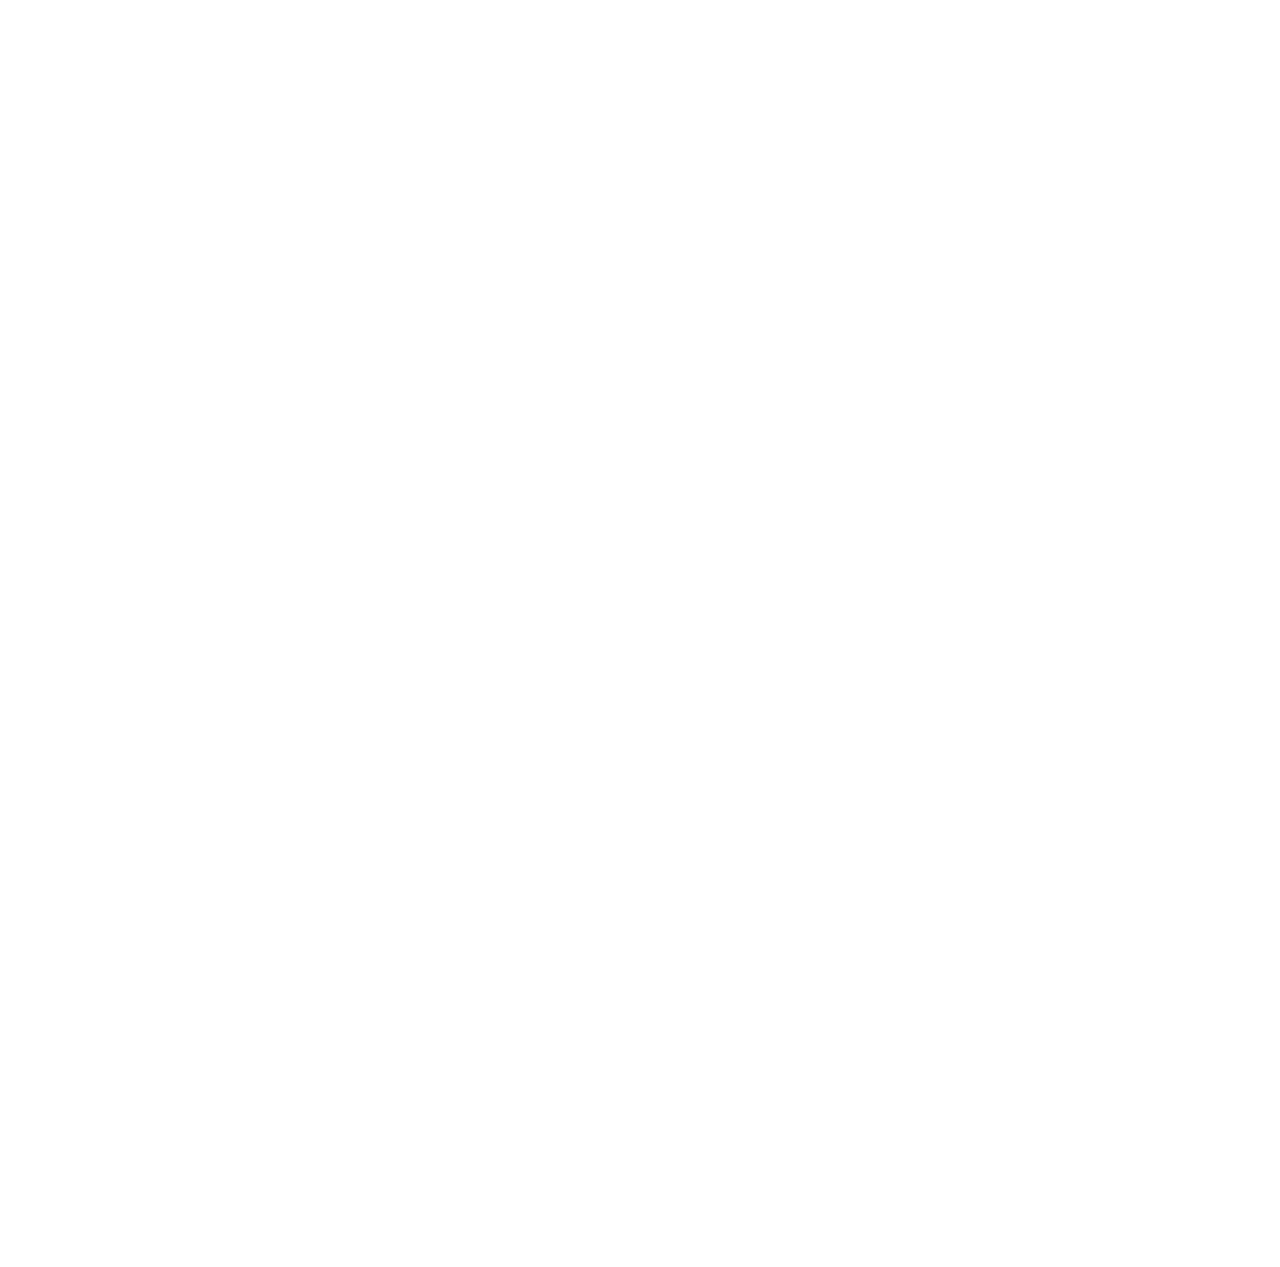
==== public/index_en.html @ cd5b4ffc "color change" ====
<!DOCTYPE html>
<!--[if lt IE 7]>      <html class="no-js lt-ie9 lt-ie8 lt-ie7"> <![endif]-->
<!--[if IE 7]>         <html class="no-js lt-ie9 lt-ie8"> <![endif]-->
<!--[if IE 8]>         <html class="no-js lt-ie9"> <![endif]-->
<!--[if gt IE 8]><!--> <html class="no-js"> <!--<![endif]-->
	<head>
	<meta charset="utf-8">
	<meta http-equiv="X-UA-Compatible" content="IE=edge">
	<title>Subtitler&mdash;SDM Group03</title>
	<meta name="viewport" content="width=device-width, initial-scale=1">
	<meta name="description" content="Free HTML5 Template by FREEHTML5.CO" />
	<meta name="keywords" content="free html5, free template, free bootstrap, html5, css3, mobile first, responsive" />
	<meta name="author" content="FREEHTML5.CO" />
       
<!--        
	//////////////////////////////////////////////////////

	FREE HTML5 TEMPLATE 
	DESIGNED & DEVELOPED by FREEHTML5.CO
	
	Website: 		http://freehtml5.co/
	Email: 			info@freehtml5.co
	Twitter: 		http://twitter.com/fh5co
	Facebook: 	https://www.facebook.com/fh5co

	//////////////////////////////////////////////////////
-->
  	<!-- Place favicon.ico and apple-touch-icon.png in the root directory -->
  	<link rel="shortcut icon" href="favicon.ico">

  	<!-- Google Webfont -->
	<link href='https://fonts.googleapis.com/css?family=Lato:300,400,700' rel='stylesheet' type='text/css'>
	<!-- Themify Icons -->
	<link rel="stylesheet" href="css/themify-icons.css">
	<!-- Bootstrap -->
	<link rel="stylesheet" href="css/bootstrap.css">
	<!-- Owl Carousel -->
	<link rel="stylesheet" href="css/owl.carousel.min.css">
	<link rel="stylesheet" href="css/owl.theme.default.min.css">
	<!-- Magnific Popup -->
	<link rel="stylesheet" href="css/magnific-popup.css">
	<!-- Superfish -->
	<link rel="stylesheet" href="css/superfish.css">
	<!-- Easy Responsive Tabs -->
	<link rel="stylesheet" href="css/easy-responsive-tabs.css">
	<!-- Animate.css -->
	<link rel="stylesheet" href="css/animate.css">
	<!-- Theme Style -->
	<link rel="stylesheet" href="css/style.css">
    <!-- 以下63 64不知道是否真的有用 -->
	<link rel="stylesheet" href="//code.jquery.com/ui/1.12.0/themes/base/jquery-ui.css">
    <link rel="stylesheet" href="/resources/demos/style.css">
	<!-- Modernizr JS -->
	<script src="js/modernizr-2.6.2.min.js"></script>
    
    <!--<script src="myJs.js"></script>-->
    
	<!-- FOR IE9 below -->
	<!--[if lt IE 9]>
	<script src="js/respond.min.js"></script>
	<![endif]-->

	</head>
	<body>
		<!--
		<div id="fh5co-hero" style="background-image: url(images/slide_2.jpg);">
			<div class="overlay"></div>
			<a href="#fh5co-main" class="smoothscroll fh5co-arrow to-animate hero-animate-4"><i class="ti-angle-down"></i></a>
			<!-- End fh5co-arrow -->
        <!--
			<div class="container">
				<div class="col-md-8 col-md-offset-2">
					<div class="fh5co-hero-wrap">
						<div class="fh5co-hero-intro">
							<h1 class="to-animate hero-animate-1">Subtitle everything</h1>
							<h2 class="to-animate hero-animate-2">Caption for Live, Capture your life!<a href="http://freehtml5.co" target="_blank"></a></h2>
						</div>
					</div>
				</div>
			</div>		
		</div>
        -->
		<div id="fh5co-main">
	
			<div class="container">
				
                 
				<div class="fh5co-spacer fh5co-spacer-md"></div>
                <!-- 只為了預留空間 -->
				<!-- End Spacer -->
    			
           
			</div>
			<!-- END container -->
				
			<div class="fh5co-spacer fh5co-spacer-md"></div>

			<!-- Responsive Tabs -->
			<div class="container">
			
				<!-- 
				///////////////////////////////////
				Responsive Tabs
				///////////////////////////////////
				-->


				<div class="row">
					<div class="col-md-12 animate-box">
						
						<div class="fh5co-spacer fh5co-spacer-sm"></div>
                        
                        

						<div id="fh5co-tab-feature-center" class="fh5co-tab text-center">
							<ul class="resp-tabs-list hor_1">
                                <!--<li><i id="signupTAB" class="fh5co-tab-menu-icon ti-ruler-pencil"></i>註冊</li> -->
                                <li id="signinTAB"><i class="fh5co-tab-menu-icon ti-ruler-pencil"></i>Login</li>
								<li id="BasicSetting"><i class="fh5co-tab-menu-icon ti-ruler-pencil"></i>Meeting Settings</li>
								<li id="Remodify"><i  class="fh5co-tab-menu-icon ti-paint-bucket"></i>Modify Meeting Records</li>
                                <li id="downloadlink"><i  class="fh5co-tab-menu-icon glyphicon glyphicon-save"></i>Download Meeting Records<li>
							</ul>
							<div class="resp-tabs-container hor_1">
                                <div>
                                    <div class="row">
                                        <div class="col-md-12">
											<h1 class="h3">Login</h1>
										</div>
                                        <div class="col-md-6" >
											<p>Account:
                                                <input placeholder="E-mail Address" id="account" type="text" class="form-control input-lg">
                                            </p>
                                            <p>Password:
                                                <input placeholder="Password" id="password" type="password" class="form-control input-lg">
                                            </p>
                                            <p id="recheckPassword">Recheck Password:
                                                <input placeholder="Password" id="checkpassword" type="password" class="form-control input-lg">
                                            </p>
                                            <input type="button" id="login" class="btn btn-primary btn-lg " value="Login">
                                            <input type="button" id="setupNewAccount" class="btn btn-primary btn-lg " value="Sign up new account">
                                            <input type="button" onclick="multiLLL()" id="multiLinguoBTN_en" class="btn btn-primary btn-lg " value="正體中文" style="background-color:#4A4AFF">	
                                            <hr>
                                            <button onclick = "FBSignin()" class="btn btn-primary btn-lg " id="fbSigninBTN"style="background-color:#e7e7e7;color:black">Facebook Login</button>
                                            <button onclick = "GoogleSignin()" class="btn btn-primary btn-lg "id="gSigninBTN"style="background-color:#e7e7e7;color:black">Google Login</button>
                                            <div></div>
                                            <input type="button" id="confirmSetup" class="btn btn-primary btn-lg " value="Confirm">
                                            <hr>
										</div>
                                    </div>
                                </div>
								<div>
									<div class="row">
										<div class="col-md-12">
											<h1 class="h3" id="greet">Hello,</h1>
                                                <button onclick = "Signout()" class="btn btn-primary btn-lg " style="background-color:#f75000">Logout</button>
                                            <p id="mydate">Date:
                                            </p>
										</div>
										<div id="setting" class="col-md-6">
                                            <div>
                                                <p>Meeting Name: 
                                                    <input placeholder="Meeting Name" id="titleInput" type="text" class="form-control input-lg">
                                                </p>
                                            </div>
                                            <div>
                                                <p>Room Number: 
                                                    <input placeholder="Room Number" id="roomnumberInput" type="text" class="form-control input-lg">
                                                </p>
                                            </div>
                                            <div>
                                                <p>Meeting Goals: 
                                                    <input placeholder="Meeting Goals" id="meetinggoalInput" type="text" class="form-control input-lg">
                                                </p>
                                            </div>
                                            <div>
                                                <p>Please Select:
                                                <select id="lang" class="form-control input-lg" id="lang">
                                                    <option value="cmn-Hant-TW" selected>Chinese</option>
									                <option value="en-US">English</option>
                                                    <option value="ja">Japanese</option>
									            </select>
                                            </p>
                                            </div>
                                            <input type="button" id="confirmSetting" class="btn btn-primary btn-lg " value="Establish">
                                            
                                            
                                        </div>
                                        <div class="col-md-12" align="center">
                                            <button id="settingControl" class="btn-radius glyphicon glyphicon-chevron-up"></button>
                                            <hr>
                                        </div>
                                        <div id="record" class="col-md-6">
                                            <div>
                                                <p>Start Recording: 
                                                    <input placeholder="words told by you" id="inputText" type="text" class="form-control input-lg">
                                                    
                                                </p>
								                <button type="button" class="btn btn-info btn-sm" id="play">START</button>
                                                <button type="button" class="btn btn-outline btn-sm" id="stop">STOP</button>
                                                <label id="timelabel" class="btn">00:00:00.000</label>
                                                <!--
                                                <input type="button" id="readRecordProject" class="btn btn-primary btn-lg " value="存取會議記錄">
                                                -->
                                                
                                            </div>
										</div>
                                        <div id="recordchat" class="col-md-6">
                                                <div class="subtitle">
                                                    <label id="realtimeSubtitle"></label>
                                                </div>
                                                <div class="subtitlearea" id="textoutbound">
                                                    <h3 style="fontColor:black;" id="texttitle"> &nbsp;&nbsp;&nbsp;&nbsp;&nbsp;&nbsp;Meeting Note</h3>
                                                    <textarea id="textarea" readonly></textarea>
                                                </div>
                                                <div>
                                                    <textarea id="textarea2" readonly></textarea>
                                                </div>
                                            </div>
                                            <div class="col-md-3 ">
                                                <h3 id="keywordtitle"></h3>
                                                <label id="keyword"></label>
                                            </div>
                                        
                                        
									</div>
								</div>
								<div>
									<div class="row">
										<div class="col-md-12">
											<h2 class="h3">Modify Notes</h2>
										</div>
										<div class="col-md-6">
                                            <div>
                                                <button id="showSubtitle" class="btn btn-primary">Read File</button>
                                                <button id="saveSubtitle" class="btn btn-outline">Save File</button>
                                                <button id="plusTime" class="glyphicon glyphicon-plus btn-radius"></button>
                                                <button id="minusTime" class="glyphicon glyphicon-minus btn-radius"></button>
                                            </div>
                                                <p id="content"></p>
                                                <div id="div"></div>
										</div>
										<div class="col-md-6">
											
										</div>
									</div>
								</div>
                                <div id="downloadpage">
                                    File Name:<input id="downloadName" type="text" value="test.srt" style="border: none" readonly><br><br>
                                    <textarea id="downloadText" style="width:100%;height:300px" readonly></textarea><br>
                                </div>
							</div>
						</div>
					</div>

					<hr class="fh5co-spacer fh5co-spacer-sm">

					

					
					
					<!-- END Tabs -->
				</div>

				<!-- END .row -->

				<div class="fh5co-spacer fh5co-spacer-md"></div>
				

				

				<div class="fh5co-spacer fh5co-spacer-md"></div>

				

				
			<div class="fh5co-spacer fh5co-spacer-md"></div>

			



			</div>
			<!-- END container -->

		
		</div>
		<!-- END fhtco-main -->

        <!--
		<footer role="contentinfo" id="fh5co-footer">
			<a href="#" class="fh5co-arrow fh5co-gotop footer-box"><i class="ti-angle-up"></i></a>
			<div class="container">
				<div class="row">
					<div class="col-md-4 col-sm-6 footer-box">
						<h3 class="fh5co-footer-heading">Company</h3>
						<ul class="fh5co-footer-links">
							<li><a href="about.html">About</a></li>
							<li><a href="#">Services</a></li>
							<li><a href="index.html">Our Products</a></li>
							<li><a href="#">Our Culture</a></li>
							<li><a href="#">Team</a></li>
						</ul>

					</div>
					<div class="col-md-4 col-sm-6 footer-box">
						<h3 class="fh5co-footer-heading"></h3>
						<a href="index.html"><img src="images/logo2.png" alt="Cooba"></a>
					</div>
					<div class="col-md-4 col-sm-12 footer-box">
						<h3 class="fh5co-footer-heading">Get in touch</h3>
						<ul class="fh5co-social-icons">
							
							<li><a href="ab"><i class="ti-google"></i></a></li>
							<li><a href="#"><i class="ti-twitter-alt"></i></a></li>
							<li><a href="#"><i class="ti-facebook"></i></a></li>	
							<li><a href="#"><i class="ti-instagram"></i></a></li>
							<li><a href="#"><i class="ti-dribbble"></i></a></li>
						</ul>
					</div>
					<div class="col-md-12 footer-box text-center">
						<div class="fh5co-copyright">
						<p>&copy; 2016 COOBA All Rights Reserved. <br></p>
						</div>
					</div>
				</div>
				<!-- END row -->
        <!--
				<div class="fh5co-spacer fh5co-spacer-md"></div>
			</div>
		</footer>
        
			
		<!-- jQuery -->
		<script src="js/jquery-1.10.2.min.js"></script>
		<!-- jQuery Easing -->
		<script src="js/jquery.easing.1.3.js"></script>
		<!-- Bootstrap -->
		<script src="js/bootstrap.js"></script>
		<!-- Owl carousel -->
		<script src="js/owl.carousel.min.js"></script>
		<!-- Magnific Popup -->
		<script src="js/jquery.magnific-popup.min.js"></script>
		<!-- Superfish -->
		<script src="js/hoverIntent.js"></script>
		<script src="js/superfish.js"></script>
		<!-- Easy Responsive Tabs -->
		<script src="js/easyResponsiveTabs.js"></script>
		<!-- FastClick for Mobile/Tablets -->
		<script src="js/fastclick.js"></script>
		<!-- Parallax -->
		<script src="js/jquery.parallax-scroll.min.js"></script>
		<!-- Waypoints -->
		<script src="js/jquery.waypoints.min.js"></script>
		<!-- Main JS -->
		<script src="js/main.js"></script>
        <script src="live.js"></script>        
        <script src="https://www.gstatic.com/firebasejs/3.2.1/firebase.js"></script>
	</body>
</html>
---- public/css/themify-icons.css ----
@font-face {
	font-family: 'themify';
	src:url('../fonts/themify/themify.eot?-fvbane');
	src:url('../fonts/themify/themify.eot?#iefix-fvbane') format('embedded-opentype'),
		url('../fonts/themify/themify.woff?-fvbane') format('woff'),
		url('../fonts/themify/themify.ttf?-fvbane') format('truetype'),
		url('../fonts/themify/themify.svg?-fvbane#themify') format('svg');
	font-weight: normal;
	font-style: normal;
}

[class^="ti-"], [class*=" ti-"] {
	font-family: 'themify';
	speak: none;
	font-style: normal;
	font-weight: normal;
	font-variant: normal;
	text-transform: none;
	line-height: 1;

	/* Better Font Rendering =========== */
	-webkit-font-smoothing: antialiased;
	-moz-osx-font-smoothing: grayscale;
}

.ti-wand:before {
	content: "\e600";
}
.ti-volume:before {
	content: "\e601";
}
.ti-user:before {
	content: "\e602";
}
.ti-unlock:before {
	content: "\e603";
}
.ti-unlink:before {
	content: "\e604";
}
.ti-trash:before {
	content: "\e605";
}
.ti-thought:before {
	content: "\e606";
}
.ti-target:before {
	content: "\e607";
}
.ti-tag:before {
	content: "\e608";
}
.ti-tablet:before {
	content: "\e609";
}
.ti-star:before {
	content: "\e60a";
}
.ti-spray:before {
	content: "\e60b";
}
.ti-signal:before {
	content: "\e60c";
}
.ti-shopping-cart:before {
	content: "\e60d";
}
.ti-shopping-cart-full:before {
	content: "\e60e";
}
.ti-settings:before {
	content: "\e60f";
}
.ti-search:before {
	content: "\e610";
}
.ti-zoom-in:before {
	content: "\e611";
}
.ti-zoom-out:before {
	content: "\e612";
}
.ti-cut:before {
	content: "\e613";
}
.ti-ruler:before {
	content: "\e614";
}
.ti-ruler-pencil:before {
	content: "\e615";
}
.ti-ruler-alt:before {
	content: "\e616";
}
.ti-bookmark:before {
	content: "\e617";
}
.ti-bookmark-alt:before {
	content: "\e618";
}
.ti-reload:before {
	content: "\e619";
}
.ti-plus:before {
	content: "\e61a";
}
.ti-pin:before {
	content: "\e61b";
}
.ti-pencil:before {
	content: "\e61c";
}
.ti-pencil-alt:before {
	content: "\e61d";
}
.ti-paint-roller:before {
	content: "\e61e";
}
.ti-paint-bucket:before {
	content: "\e61f";
}
.ti-na:before {
	content: "\e620";
}
.ti-mobile:before {
	content: "\e621";
}
.ti-minus:before {
	content: "\e622";
}
.ti-medall:before {
	content: "\e623";
}
.ti-medall-alt:before {
	content: "\e624";
}
.ti-marker:before {
	content: "\e625";
}
.ti-marker-alt:before {
	content: "\e626";
}
.ti-arrow-up:before {
	content: "\e627";
}
.ti-arrow-right:before {
	content: "\e628";
}
.ti-arrow-left:before {
	content: "\e629";
}
.ti-arrow-down:before {
	content: "\e62a";
}
.ti-lock:before {
	content: "\e62b";
}
.ti-location-arrow:before {
	content: "\e62c";
}
.ti-link:before {
	content: "\e62d";
}
.ti-layout:before {
	content: "\e62e";
}
.ti-layers:before {
	content: "\e62f";
}
.ti-layers-alt:before {
	content: "\e630";
}
.ti-key:before {
	content: "\e631";
}
.ti-import:before {
	content: "\e632";
}
.ti-image:before {
	content: "\e633";
}
.ti-heart:before {
	content: "\e634";
}
.ti-heart-broken:before {
	content: "\e635";
}
.ti-hand-stop:before {
	content: "\e636";
}
.ti-hand-open:before {
	content: "\e637";
}
.ti-hand-drag:before {
	content: "\e638";
}
.ti-folder:before {
	content: "\e639";
}
.ti-flag:before {
	content: "\e63a";
}
.ti-flag-alt:before {
	content: "\e63b";
}
.ti-flag-alt-2:before {
	content: "\e63c";
}
.ti-eye:before {
	content: "\e63d";
}
.ti-export:before {
	content: "\e63e";
}
.ti-exchange-vertical:before {
	content: "\e63f";
}
.ti-desktop:before {
	content: "\e640";
}
.ti-cup:before {
	content: "\e641";
}
.ti-crown:before {
	content: "\e642";
}
.ti-comments:before {
	content: "\e643";
}
.ti-comment:before {
	content: "\e644";
}
.ti-comment-alt:before {
	content: "\e645";
}
.ti-close:before {
	content: "\e646";
}
.ti-clip:before {
	content: "\e647";
}
.ti-angle-up:before {
	content: "\e648";
}
.ti-angle-right:before {
	content: "\e649";
}
.ti-angle-left:before {
	content: "\e64a";
}
.ti-angle-down:before {
	content: "\e64b";
}
.ti-check:before {
	content: "\e64c";
}
.ti-check-box:before {
	content: "\e64d";
}
.ti-camera:before {
	content: "\e64e";
}
.ti-announcement:before {
	content: "\e64f";
}
.ti-brush:before {
	content: "\e650";
}
.ti-briefcase:before {
	content: "\e651";
}
.ti-bolt:before {
	content: "\e652";
}
.ti-bolt-alt:before {
	content: "\e653";
}
.ti-blackboard:before {
	content: "\e654";
}
.ti-bag:before {
	content: "\e655";
}
.ti-move:before {
	content: "\e656";
}
.ti-arrows-vertical:before {
	content: "\e657";
}
.ti-arrows-horizontal:before {
	content: "\e658";
}
.ti-fullscreen:before {
	content: "\e659";
}
.ti-arrow-top-right:before {
	content: "\e65a";
}
.ti-arrow-top-left:before {
	content: "\e65b";
}
.ti-arrow-circle-up:before {
	content: "\e65c";
}
.ti-arrow-circle-right:before {
	content: "\e65d";
}
.ti-arrow-circle-left:before {
	content: "\e65e";
}
.ti-arrow-circle-down:before {
	content: "\e65f";
}
.ti-angle-double-up:before {
	content: "\e660";
}
.ti-angle-double-right:before {
	content: "\e661";
}
.ti-angle-double-left:before {
	content: "\e662";
}
.ti-angle-double-down:before {
	content: "\e663";
}
.ti-zip:before {
	content: "\e664";
}
.ti-world:before {
	content: "\e665";
}
.ti-wheelchair:before {
	content: "\e666";
}
.ti-view-list:before {
	content: "\e667";
}
.ti-view-list-alt:before {
	content: "\e668";
}
.ti-view-grid:before {
	content: "\e669";
}
.ti-uppercase:before {
	content: "\e66a";
}
.ti-upload:before {
	content: "\e66b";
}
.ti-underline:before {
	content: "\e66c";
}
.ti-truck:before {
	content: "\e66d";
}
.ti-timer:before {
	content: "\e66e";
}
.ti-ticket:before {
	content: "\e66f";
}
.ti-thumb-up:before {
	content: "\e670";
}
.ti-thumb-down:before {
	content: "\e671";
}
.ti-text:before {
	content: "\e672";
}
.ti-stats-up:before {
	content: "\e673";
}
.ti-stats-down:before {
	content: "\e674";
}
.ti-split-v:before {
	content: "\e675";
}
.ti-split-h:before {
	content: "\e676";
}
.ti-smallcap:before {
	content: "\e677";
}
.ti-shine:before {
	content: "\e678";
}
.ti-shift-right:before {
	content: "\e679";
}
.ti-shift-left:before {
	content: "\e67a";
}
.ti-shield:before {
	content: "\e67b";
}
.ti-notepad:before {
	content: "\e67c";
}
.ti-server:before {
	content: "\e67d";
}
.ti-quote-right:before {
	content: "\e67e";
}
.ti-quote-left:before {
	content: "\e67f";
}
.ti-pulse:before {
	content: "\e680";
}
.ti-printer:before {
	content: "\e681";
}
.ti-power-off:before {
	content: "\e682";
}
.ti-plug:before {
	content: "\e683";
}
.ti-pie-chart:before {
	content: "\e684";
}
.ti-paragraph:before {
	content: "\e685";
}
.ti-panel:before {
	content: "\e686";
}
.ti-package:before {
	content: "\e687";
}
.ti-music:before {
	content: "\e688";
}
.ti-music-alt:before {
	content: "\e689";
}
.ti-mouse:before {
	content: "\e68a";
}
.ti-mouse-alt:before {
	content: "\e68b";
}
.ti-money:before {
	content: "\e68c";
}
.ti-microphone:before {
	content: "\e68d";
}
.ti-menu:before {
	content: "\e68e";
}
.ti-menu-alt:before {
	content: "\e68f";
}
.ti-map:before {
	content: "\e690";
}
.ti-map-alt:before {
	content: "\e691";
}
.ti-loop:before {
	content: "\e692";
}
.ti-location-pin:before {
	content: "\e693";
}
.ti-list:before {
	content: "\e694";
}
.ti-light-bulb:before {
	content: "\e695";
}
.ti-Italic:before {
	content: "\e696";
}
.ti-info:before {
	content: "\e697";
}
.ti-infinite:before {
	content: "\e698";
}
.ti-id-badge:before {
	content: "\e699";
}
.ti-hummer:before {
	content: "\e69a";
}
.ti-home:before {
	content: "\e69b";
}
.ti-help:before {
	content: "\e69c";
}
.ti-headphone:before {
	content: "\e69d";
}
.ti-harddrives:before {
	content: "\e69e";
}
.ti-harddrive:before {
	content: "\e69f";
}
.ti-gift:before {
	content: "\e6a0";
}
.ti-game:before {
	content: "\e6a1";
}
.ti-filter:before {
	content: "\e6a2";
}
.ti-files:before {
	content: "\e6a3";
}
.ti-file:before {
	content: "\e6a4";
}
.ti-eraser:before {
	content: "\e6a5";
}
.ti-envelope:before {
	content: "\e6a6";
}
.ti-download:before {
	content: "\e6a7";
}
.ti-direction:before {
	content: "\e6a8";
}
.ti-direction-alt:before {
	content: "\e6a9";
}
.ti-dashboard:before {
	content: "\e6aa";
}
.ti-control-stop:before {
	content: "\e6ab";
}
.ti-control-shuffle:before {
	content: "\e6ac";
}
.ti-control-play:before {
	content: "\e6ad";
}
.ti-control-pause:before {
	content: "\e6ae";
}
.ti-control-forward:before {
	content: "\e6af";
}
.ti-control-backward:before {
	content: "\e6b0";
}
.ti-cloud:before {
	content: "\e6b1";
}
.ti-cloud-up:before {
	content: "\e6b2";
}
.ti-cloud-down:before {
	content: "\e6b3";
}
.ti-clipboard:before {
	content: "\e6b4";
}
.ti-car:before {
	content: "\e6b5";
}
.ti-calendar:before {
	content: "\e6b6";
}
.ti-book:before {
	content: "\e6b7";
}
.ti-bell:before {
	content: "\e6b8";
}
.ti-basketball:before {
	content: "\e6b9";
}
.ti-bar-chart:before {
	content: "\e6ba";
}
.ti-bar-chart-alt:before {
	content: "\e6bb";
}
.ti-back-right:before {
	content: "\e6bc";
}
.ti-back-left:before {
	content: "\e6bd";
}
.ti-arrows-corner:before {
	content: "\e6be";
}
.ti-archive:before {
	content: "\e6bf";
}
.ti-anchor:before {
	content: "\e6c0";
}
.ti-align-right:before {
	content: "\e6c1";
}
.ti-align-left:before {
	content: "\e6c2";
}
.ti-align-justify:before {
	content: "\e6c3";
}
.ti-align-center:before {
	content: "\e6c4";
}
.ti-alert:before {
	content: "\e6c5";
}
.ti-alarm-clock:before {
	content: "\e6c6";
}
.ti-agenda:before {
	content: "\e6c7";
}
.ti-write:before {
	content: "\e6c8";
}
.ti-window:before {
	content: "\e6c9";
}
.ti-widgetized:before {
	content: "\e6ca";
}
.ti-widget:before {
	content: "\e6cb";
}
.ti-widget-alt:before {
	content: "\e6cc";
}
.ti-wallet:before {
	content: "\e6cd";
}
.ti-video-clapper:before {
	content: "\e6ce";
}
.ti-video-camera:before {
	content: "\e6cf";
}
.ti-vector:before {
	content: "\e6d0";
}
.ti-themify-logo:before {
	content: "\e6d1";
}
.ti-themify-favicon:before {
	content: "\e6d2";
}
.ti-themify-favicon-alt:before {
	content: "\e6d3";
}
.ti-support:before {
	content: "\e6d4";
}
.ti-stamp:before {
	content: "\e6d5";
}
.ti-split-v-alt:before {
	content: "\e6d6";
}
.ti-slice:before {
	content: "\e6d7";
}
.ti-shortcode:before {
	content: "\e6d8";
}
.ti-shift-right-alt:before {
	content: "\e6d9";
}
.ti-shift-left-alt:before {
	content: "\e6da";
}
.ti-ruler-alt-2:before {
	content: "\e6db";
}
.ti-receipt:before {
	content: "\e6dc";
}
.ti-pin2:before {
	content: "\e6dd";
}
.ti-pin-alt:before {
	content: "\e6de";
}
.ti-pencil-alt2:before {
	content: "\e6df";
}
.ti-palette:before {
	content: "\e6e0";
}
.ti-more:before {
	content: "\e6e1";
}
.ti-more-alt:before {
	content: "\e6e2";
}
.ti-microphone-alt:before {
	content: "\e6e3";
}
.ti-magnet:before {
	content: "\e6e4";
}
.ti-line-double:before {
	content: "\e6e5";
}
.ti-line-dotted:before {
	content: "\e6e6";
}
.ti-line-dashed:before {
	content: "\e6e7";
}
.ti-layout-width-full:before {
	content: "\e6e8";
}
.ti-layout-width-default:before {
	content: "\e6e9";
}
.ti-layout-width-default-alt:before {
	content: "\e6ea";
}
.ti-layout-tab:before {
	content: "\e6eb";
}
.ti-layout-tab-window:before {
	content: "\e6ec";
}
.ti-layout-tab-v:before {
	content: "\e6ed";
}
.ti-layout-tab-min:before {
	content: "\e6ee";
}
.ti-layout-slider:before {
	content: "\e6ef";
}
.ti-layout-slider-alt:before {
	content: "\e6f0";
}
.ti-layout-sidebar-right:before {
	content: "\e6f1";
}
.ti-layout-sidebar-none:before {
	content: "\e6f2";
}
.ti-layout-sidebar-left:before {
	content: "\e6f3";
}
.ti-layout-placeholder:before {
	content: "\e6f4";
}
.ti-layout-menu:before {
	content: "\e6f5";
}
.ti-layout-menu-v:before {
	content: "\e6f6";
}
.ti-layout-menu-separated:before {
	content: "\e6f7";
}
.ti-layout-menu-full:before {
	content: "\e6f8";
}
.ti-layout-media-right-alt:before {
	content: "\e6f9";
}
.ti-layout-media-right:before {
	content: "\e6fa";
}
.ti-layout-media-overlay:before {
	content: "\e6fb";
}
.ti-layout-media-overlay-alt:before {
	content: "\e6fc";
}
.ti-layout-media-overlay-alt-2:before {
	content: "\e6fd";
}
.ti-layout-media-left-alt:before {
	content: "\e6fe";
}
.ti-layout-media-left:before {
	content: "\e6ff";
}
.ti-layout-media-center-alt:before {
	content: "\e700";
}
.ti-layout-media-center:before {
	content: "\e701";
}
.ti-layout-list-thumb:before {
	content: "\e702";
}
.ti-layout-list-thumb-alt:before {
	content: "\e703";
}
.ti-layout-list-post:before {
	content: "\e704";
}
.ti-layout-list-large-image:before {
	content: "\e705";
}
.ti-layout-line-solid:before {
	content: "\e706";
}
.ti-layout-grid4:before {
	content: "\e707";
}
.ti-layout-grid3:before {
	content: "\e708";
}
.ti-layout-grid2:before {
	content: "\e709";
}
.ti-layout-grid2-thumb:before {
	content: "\e70a";
}
.ti-layout-cta-right:before {
	content: "\e70b";
}
.ti-layout-cta-left:before {
	content: "\e70c";
}
.ti-layout-cta-center:before {
	content: "\e70d";
}
.ti-layout-cta-btn-right:before {
	content: "\e70e";
}
.ti-layout-cta-btn-left:before {
	content: "\e70f";
}
.ti-layout-column4:before {
	content: "\e710";
}
.ti-layout-column3:before {
	content: "\e711";
}
.ti-layout-column2:before {
	content: "\e712";
}
.ti-layout-accordion-separated:before {
	content: "\e713";
}
.ti-layout-accordion-merged:before {
	content: "\e714";
}
.ti-layout-accordion-list:before {
	content: "\e715";
}
.ti-ink-pen:before {
	content: "\e716";
}
.ti-info-alt:before {
	content: "\e717";
}
.ti-help-alt:before {
	content: "\e718";
}
.ti-headphone-alt:before {
	content: "\e719";
}
.ti-hand-point-up:before {
	content: "\e71a";
}
.ti-hand-point-right:before {
	content: "\e71b";
}
.ti-hand-point-left:before {
	content: "\e71c";
}
.ti-hand-point-down:before {
	content: "\e71d";
}
.ti-gallery:before {
	content: "\e71e";
}
.ti-face-smile:before {
	content: "\e71f";
}
.ti-face-sad:before {
	content: "\e720";
}
.ti-credit-card:before {
	content: "\e721";
}
.ti-control-skip-forward:before {
	content: "\e722";
}
.ti-control-skip-backward:before {
	content: "\e723";
}
.ti-control-record:before {
	content: "\e724";
}
.ti-control-eject:before {
	content: "\e725";
}
.ti-comments-smiley:before {
	content: "\e726";
}
.ti-brush-alt:before {
	content: "\e727";
}
.ti-youtube:before {
	content: "\e728";
}
.ti-vimeo:before {
	content: "\e729";
}
.ti-twitter:before {
	content: "\e72a";
}
.ti-time:before {
	content: "\e72b";
}
.ti-tumblr:before {
	content: "\e72c";
}
.ti-skype:before {
	content: "\e72d";
}
.ti-share:before {
	content: "\e72e";
}
.ti-share-alt:before {
	content: "\e72f";
}
.ti-rocket:before {
	content: "\e730";
}
.ti-pinterest:before {
	content: "\e731";
}
.ti-new-window:before {
	content: "\e732";
}
.ti-microsoft:before {
	content: "\e733";
}
.ti-list-ol:before {
	content: "\e734";
}
.ti-linkedin:before {
	content: "\e735";
}
.ti-layout-sidebar-2:before {
	content: "\e736";
}
.ti-layout-grid4-alt:before {
	content: "\e737";
}
.ti-layout-grid3-alt:before {
	content: "\e738";
}
.ti-layout-grid2-alt:before {
	content: "\e739";
}
.ti-layout-column4-alt:before {
	content: "\e73a";
}
.ti-layout-column3-alt:before {
	content: "\e73b";
}
.ti-layout-column2-alt:before {
	content: "\e73c";
}
.ti-instagram:before {
	content: "\e73d";
}
.ti-google:before {
	content: "\e73e";
}
.ti-github:before {
	content: "\e73f";
}
.ti-flickr:before {
	content: "\e740";
}
.ti-facebook:before {
	content: "\e741";
}
.ti-dropbox:before {
	content: "\e742";
}
.ti-dribbble:before {
	content: "\e743";
}
.ti-apple:before {
	content: "\e744";
}
.ti-android:before {
	content: "\e745";
}
.ti-save:before {
	content: "\e746";
}
.ti-save-alt:before {
	content: "\e747";
}
.ti-yahoo:before {
	content: "\e748";
}
.ti-wordpress:before {
	content: "\e749";
}
.ti-vimeo-alt:before {
	content: "\e74a";
}
.ti-twitter-alt:before {
	content: "\e74b";
}
.ti-tumblr-alt:before {
	content: "\e74c";
}
.ti-trello:before {
	content: "\e74d";
}
.ti-stack-overflow:before {
	content: "\e74e";
}
.ti-soundcloud:before {
	content: "\e74f";
}
.ti-sharethis:before {
	content: "\e750";
}
.ti-sharethis-alt:before {
	content: "\e751";
}
.ti-reddit:before {
	content: "\e752";
}
.ti-pinterest-alt:before {
	content: "\e753";
}
.ti-microsoft-alt:before {
	content: "\e754";
}
.ti-linux:before {
	content: "\e755";
}
.ti-jsfiddle:before {
	content: "\e756";
}
.ti-joomla:before {
	content: "\e757";
}
.ti-html5:before {
	content: "\e758";
}
.ti-flickr-alt:before {
	content: "\e759";
}
.ti-email:before {
	content: "\e75a";
}
.ti-drupal:before {
	content: "\e75b";
}
.ti-dropbox-alt:before {
	content: "\e75c";
}
.ti-css3:before {
	content: "\e75d";
}
.ti-rss:before {
	content: "\e75e";
}
.ti-rss-alt:before {
	content: "\e75f";
}
---- public/css/superfish.css ----
/*** ESSENTIAL STYLES ***/
.sf-menu, .sf-menu * {
	margin: 0;
	padding: 0;
	list-style: none;
}
.sf-menu li {
	position: relative;
}
.sf-menu ul {
	position: absolute;
	display: none;
	top: 100%;
	right: 0;
	
	z-index: 99;
}
.sf-menu > li {
	float: left;
}
.sf-menu li:hover > ul,
.sf-menu li.sfHover > ul {
	display: block;
}

.sf-menu a {
	display: block;
	position: relative;
}
.sf-menu ul ul {
	top: 0;
	left: 100%;
}


/*** DEMO SKIN ***/
.sf-menu {
	float: left;
	margin-bottom: 1em;
}
.sf-menu ul {
	box-shadow: 2px 2px 6px rgba(0,0,0,.2);
	min-width: 12em; /* allow long menu items to determine submenu width */
	*width: 12em; /* no auto sub width for IE7, see white-space comment below */
}
.sf-menu a {
	border-left: 1px solid #fff;
	border-top: 1px solid #dFeEFF; /* fallback colour must use full shorthand */
	border-top: 1px solid rgba(255,255,255,.5);
	padding: .75em 1em;
	text-decoration: none;
	zoom: 1; /* IE7 */
}
.sf-menu a {
	color: #13a;
}
.sf-menu li {
	background: #BDD2FF;
	white-space: nowrap; /* no need for Supersubs plugin */
	*white-space: normal; /* ...unless you support IE7 (let it wrap) */
	-webkit-transition: background .2s;
	transition: background .2s;
}
.sf-menu ul li {
	background: #AABDE6;
}
.sf-menu ul ul li {
	background: #9AAEDB;
}
.sf-menu li:hover,
.sf-menu li.sfHover {
	background: #CFDEFF;
	/* only transition out, not in */
	-webkit-transition: none;
	transition: none;
}

/*** arrows (for all except IE7) **/
.sf-arrows .sf-with-ul {
	padding-right: 2.5em;
	*padding-right: 1em; /* no CSS arrows for IE7 (lack pseudo-elements) */
}
/* styling for both css and generated arrows */
.sf-arrows .sf-with-ul:after {
	content: '';
	position: absolute;
	top: 50%;
	right: 1em;
	margin-top: -3px;
	height: 0;
	width: 0;
	/* order of following 3 rules important for fallbacks to work */
	border: 5px solid transparent;
	border-top-color: #dFeEFF; /* edit this to suit design (no rgba in IE8) */
	border-top-color: rgba(255,255,255,.5);
}
.sf-arrows > li > .sf-with-ul:focus:after,
.sf-arrows > li:hover > .sf-with-ul:after,
.sf-arrows > .sfHover > .sf-with-ul:after {
	border-top-color: white; /* IE8 fallback colour */
}
/* styling for right-facing arrows */
.sf-arrows ul .sf-with-ul:after {
	margin-top: -5px;
	/*margin-right: -3px;*/
	border-color: transparent;
	border-left-color: #dFeEFF; /* edit this to suit design (no rgba in IE8) */
	border-left-color: rgba(255,255,255,.5);
}
.sf-arrows ul li > .sf-with-ul:focus:after,
.sf-arrows ul li:hover > .sf-with-ul:after,
.sf-arrows ul .sfHover > .sf-with-ul:after {
	border-left-color: white;
}
---- public/css/easy-responsive-tabs.css ----
.resp-tabs-list, .resp-tabs-list p {
    margin: 0px;
    padding: 0px;
}
.resp-tabs-list {
    display: inline-block;
}
.resp-tabs-list li {
    font-weight: 600;
    font-size: 16px;
    display: inline-block;
    padding: 18px 15px;
    margin: 0 4px 0 0;
    list-style: none;
    cursor: pointer;
}

.resp-tabs-container {
    padding: 0px;
    background-color: #fff;
    clear: left;
}

h2.resp-accordion {
    cursor: pointer;
    padding: 5px;
    display: none;
    
}
.resp-tab-content {
    display: none;
    padding: 15px;
    padding-top: 30px;
    text-align: left;
    box-shadow: none;
}
.text-center .resp-tab-content,
.text-center .resp-accordion {
    text-align: left;
}

.resp-tab-active {
	border: 1px solid #ebebeb !important;
	border-bottom: none;
	margin-bottom: -1px !important;
	padding: 17px 14px 19px 14px !important;
	border-top: 1px solid #ebebeb !important;
	border-bottom: 0px #fff solid !important;
    border-top-left-radius: 4px;
    border-top-right-radius: 4px;
}

.resp-tab-active {
    border-bottom: none;
    background-color: #fff;
}

.resp-content-active, .resp-accordion-active {
    display: block;
}

.resp-tab-content {
    border: none;
    border-top: 1px solid #ebebeb;
    /*border-left-color: transparent;
    border-left-color: transparent;*/
	/*border-top-color: #ebebeb;*/
}

h2.resp-accordion {
    font-size: 13px;
    border: 1px solid #ebebeb;
    border-top: 0px solid #ebebeb;
    margin: 0px;
    padding: 10px 15px;
}

h2.resp-tab-active {
    border-bottom: 0px solid #ebebeb !important;
    margin-bottom: 0px !important;
    padding: 10px 15px !important;
}

h2.resp-tab-title:last-child {
    border-bottom: 12px solid #ebebeb !important;
    background: blue;
}

/*-----------Vertical tabs-----------*/
/*左分版的大小*/
.resp-vtabs ul.resp-tabs-list {
    float: left;
    width: 8%;
}

.resp-vtabs .resp-tabs-list li {
    display: block;
    padding: 19px 15px !important;
    margin: 0 0 4px;
    cursor: pointer;
    float: none;
}

/*slider寬度大小*/
.resp-vtabs .resp-tabs-container {
    padding: 0px;
    background-color: #fff;
    /*border: 1px solid #ebebeb;*/
    border-left: 1px solid #ebebeb;
    float: left;
    height:920px;
    width: 92%;
    min-height: 250px;
    border-radius: 4px;
    clear: none;
}

.resp-vtabs .resp-tab-content {
    border: none;
    word-wrap: break-word;
    padding-left: 3px;
}

.resp-vtabs li.resp-tab-active { 
    position: relative;
    z-index: 1;
    margin-right: -1px !important;
    padding: 18px 15px 19px 14px !important;
    /*border-top: 1px solid;*/
    border: 1px solid #ebebeb !important;
    border-left: 1px solid #ebebeb !important;
    border-left: none !important;
    margin-bottom: 4px !important;
    border-right: 1px #FFF solid !important;
    border-top-left-radius: 10px;
    border-bottom-left-radius: 10px;
    border-top-right-radius: 0px;
    background-image: url("images/bottom1.png");
}
}

.resp-arrow {
    float: right;
    margin-top: 10px;
    -moz-transition:    all .2s ease;
    -o-transition:      all .2s ease;
    -webkit-transition: all .2s ease;
    transition:         all .2s ease;
}

h2.resp-tab-active span.resp-arrow {
    -ms-transform: rotate(180deg); /* IE 9 */
    -webkit-transform: rotate(180deg); /* Chrome, Safari, Opera */
    transform: rotate(180deg);
}

/*-----------Accordion styles-----------*/
h2.resp-tab-active {
    background: #DBDBDB;/* !important;*/
}

.resp-easy-accordion h2.resp-accordion {
    display: block;
}


.resp-easy-accordion .resp-tab-content:last-child {
    border-bottom: 1px solid #ebebeb;/* !important;*/
}

.resp-jfit {
    width: 100%;
    margin: 0px;
}

.resp-tab-content-active {
    display: block;
}

h2.resp-accordion:first-child {
    border-top: 1px solid #ebebeb;/* !important;*/
}
.resp-accordion.resp-tab-active {
    border-top: none;
}

/*Here your can change the breakpoint to set the accordion, when screen resolution changed*/
@media only screen and (max-width: 768px) {
    ul.resp-tabs-list {
        display: none;
    }

    h2.resp-accordion {
        display: block;
    }
    .resp-tab-content {
        border: 1px solid #ebebeb;
    }
    .resp-vtabs .resp-tab-content {
        border: 1px solid #ebebeb;
    }
    
    .resp-tabs-container .resp-accordion.resp-tab-active {
        border-top: none!important;   
        border-bottom: none!important;    
        border-top-left-radius: 0px;
        border-top-right-radius: 0px;
    }
    .resp-tabs-container .resp-accordion.resp-tab-active:nth-of-type(1) {
        border-top-left-radius: 0px;
        border-top-right-radius: 0px;
        border-top: 1px solid #ebebeb !important;
        border-bottom: none!important;
    }
    

    .resp-tab-content {
        -webkit-box-shadow: inset 0px 4px 5px -3px rgba(0,0,0,0.05);
        -moz-box-shadow: inset 0px 4px 5px -3px rgba(0,0,0,0.05);
        -ms-box-shadow: inset 0px 4px 5px -3px rgba(0,0,0,0.05);
        box-shadow: inset 0px 4px 5px -3px rgba(0,0,0,0.05);
    }
    

    .resp-vtabs .resp-tabs-container {
        border: none;
        float: none;
        width: 100%;
        min-height: 100px;
        clear: none;
    }

    .resp-accordion-closed {
        display: none !important;
    }

    .resp-vtabs .resp-tab-content:last-child {
        border-bottom: 1px solid #ebebeb !important;
    }
}
---- public/css/style.css ----
/*
//////////////////////////////////////////////////////

FREE HTML5 TEMPLATE 
DESIGNED & DEVELOPED by FREEHTML5.CO

//////////////////////////////////////////////////////
*/
@font-face {
  font-family: 'themify';
  src: url("../fonts/themify/themify.eot?-fvbane");
  src: url("../fonts/themify/themify.eot?#iefix-fvbane") format("embedded-opentype"), url("../fonts/themify/themify.woff?-fvbane") format("woff"), url("../fonts/themify/themify.ttf?-fvbane") format("truetype"), url("../fonts/themify/themify.svg?-fvbane#themify") format("svg");
  font-weight: normal;
  font-style: normal;
}
html.fh5co-overflow, body.fh5co-overflow {
  overflow-x: auto;
}
html.fh5co-overflow #fh5co-header-section, html.fh5co-overflow #fh5co-main, html.fh5co-overflow #fh5co-hero, html.fh5co-overflow #fh5co-mobile-menu, html.fh5co-overflow #fh5co-footer, body.fh5co-overflow #fh5co-header-section, body.fh5co-overflow #fh5co-main, body.fh5co-overflow #fh5co-hero, body.fh5co-overflow #fh5co-mobile-menu, body.fh5co-overflow #fh5co-footer {
  -webkit-transition: all 0.3s ease;
  -moz-transition: all 0.3s ease;
  -ms-transition: all 0.3s ease;
  -o-transition: all 0.3s ease;
  transition: all 0.3s ease;
}

.bgd97{
 background-image:url(./images/bgd97.jpg);    
}

.master-video-top{
       -webkit-filter: blur(5px);
}

.master-body{
    position: absolute;
    left: 0;
    top: 75%;
    width: 100%;
    text-align: center;
    font-size: 35px;
    
    opacity: 1;
    -webkit-filter: blur(0px);
    transform: translateY(0%);
}

.master-sub-title{
    color: white;
}

.master-title{
   font-size: 70px;
   color: white;
}


body {
  font-family: "Roboto", arial, sans-serif;
  font-size: 18px;
  line-height: 1.9;
  font-weight: 300;
  color: #8b969c;  /*字的顏色，之後影片改 */
}
@media screen and (max-width: 768px) {
  body {
    font-size: 16px;
    line-height: 1.5;
  }
}

::-webkit-selection {
   background-image: url("images/bottom1");
  background: #57cecd;
}

::-moz-selection {
  color: #ffffff;
  background: #57cecd;
}

::selection {
  background-image: url("images/bottom1");
  background: #57cecd;
}

a {
  -webkit-transition: all 0.2s ease;
  -moz-transition: all 0.2s ease;
  -ms-transition: all 0.2s ease;
  -o-transition: all 0.2s ease;
  transition: all 0.2s ease;
  color: #57cecd;
  border-bottom: 1px solid #ccc;
}
a:hover, a:focus, a:active {
  color: #31a8a7;
}
a:hover, a:focus, a:active {
  outline: none;
  color: #2e2e2e;
  text-decoration: none;
  border-bottom: 1px solid #57cecd;
}

input {
  -webkit-transition: all 0.5s ease;
  -moz-transition: all 0.5s ease;
  -ms-transition: all 0.5s ease;
  -o-transition: all 0.5s ease;
  transition: all 0.5s ease;
}
input[type=range]{
    -webkit-appearance: none;
}

input[type=range]::-webkit-slider-runnable-track {
    width: 300px;
    height: 5px;
    background: #ddd;
    border: none;
    border-radius: 3px;
}

input[type=range]::-webkit-slider-thumb {
    -webkit-appearance: none;
    border: none;
    height: 16px;
    width: 16px;
    border-radius: 50%;
    background: lightgray;
    margin-top: -4px;
}

input[type=range]:focus {
    outline: none;
}

input[type=range]:focus::-webkit-slider-runnable-track {
    background: #ccc;
}

/* Heading */
h1, .h1, h2, .h2, h3, .h3, h4, .h4, h5, .h5, h6, .h6 {
  margin: 0 0 20px 0;
  padding: 0;
  color: #000000;
}

h1, .h1 {
  font-size: 30px;
  line-height: 42px;
}

h2, .h2 {
  font-size: 26px;
  line-height: 38px;
}

h3, .h3 {
  font-size: 20px;
  line-height: 32px;
}

h4, .h4 {
  font-size: 16px;
  line-height: 28px;
}

h5, .h5 {
  font-size: 14px;
  line-height: 24px;
}

h6, .h6 {
  font-size: 12px;
  line-height: 24px;
}

ul, ol {
  padding-left: 15px;
  line-height: 26px;
}
ul ul, ul ol, ol ul, ol ol {
  padding-left: 25px;
}

ul, ol, p {
  margin: 0 0 20px 0;
}

.fh5co-serif {
  font-family: "Crimson Text", serif;
}

.fh5co-sans-serif {
  font-family: "Roboto", arial, sans-serif;
}

input[type="text"],
input[type="password"],
input[type="email"],
input[type="search"],
textarea {
  -webkit-appearance: none;
  -moz-appearance: none;
  appearance: none;
}

@media screen and (max-width: 480px) {
  .col-xxs-12 {
    display: block;
    clear: both;
    width: 100%;
    float: left;
  }
}
/* Header */
#fh5co-header-section {
  position: absolute;
  top: 0;
  width: 100%;
  -webkit-transition: all 0.5s ease;
  -moz-transition: all 0.5s ease;
  -ms-transition: all 0.5s ease;
  -o-transition: all 0.5s ease;
  transition: all 0.5s ease;
  z-index: 103;
}

#fh5co-menu-logo {
  clear: both;
}

#fh5co-quick-contacts {
  float: right;
  width: 100%;
  text-align: right;
  margin-top: 2em;
}
#fh5co-quick-contacts .sep {
  padding: 0 .5em;
  color: rgba(255, 255, 255, 0.5);
}
#fh5co-quick-contacts a {
  font-size: 14px;
  padding: 20px 10px;
  color: white;
}
#fh5co-quick-contacts a > i {
  margin-right: 10px;
  margin-top: 5px;
  color: white;
}
#fh5co-quick-contacts a:hover {
  color: white;
}

#fh5co-logo {
  font-size: 20px;
  margin: .9em 0 0 0;
  padding: 0;
  font-weight: 700;
  margin-left: left;
}
#fh5co-logo a {
  border-bottom: none !important;
  color: #ffffff;
  letter-spacing: 3px;
  text-transform: uppercase;
}
#fh5co-logo a:hover {
  opacity: .7;
}
@media screen and (max-width: 768px) {
  #fh5co-logo {
    text-align: center;
    margin: 0px 0 0 0;
    float: none !important;
  }
}

/* Superfish Override Menu */
.sf-menu {
  margin: 0 !important;
}

.sf-menu {
  float: right;
}

.sf-menu ul {
  box-shadow: none;
  border: transparent;
  min-width: 8em;
  *width: 8em;
}

.sf-menu a {
  color: rgba(0, 0, 0, 0.8);
  color: #2d9c9b;
  padding: .75em 1em;
  font-weight: normal;
  border-left: none;
  border-top: none;
  border-top: none;
  text-decoration: none;
  zoom: 1;
  font-size: 18px;
  border-bottom: none !important;
}

.sf-menu li,
.sf-menu ul li,
.sf-menu ul ul li,
.sf-menu li:hover,
.sf-menu li.sfHover {
  background: transparent;
}

.sf-menu ul li a,
.sf-menu ul ul li a {
  text-transform: none;
  padding: .75em 1em;
  letter-spacing: 1px;
}

.sf-menu li:hover a,
.sf-menu li.sfHover a,
.sf-menu ul li:hover a,
.sf-menu ul li.sfHover a,
.sf-menu li.active a {
  color: #ffffff;
}

.sf-menu ul li:hover,
.sf-menu ul li.sfHover {
  background: transparent;
}

.sf-menu ul li {
  background: transparent;
}

.sf-arrows .sf-with-ul {
  padding-right: 2.5em;
  *padding-right: 1em;
}

.sf-arrows > li > .sf-with-ul:focus:after,
.sf-arrows > li:hover > .sf-with-ul:after,
.sf-arrows > .sfHover > .sf-with-ul:after {
  border-top-color: #ccc;
}

.sf-arrows ul .sf-with-ul:after {
  margin-top: -5px;
  margin-right: -3px;
  border-color: transparent;
  border-left-color: #ccc;
}

.sf-arrows ul li > .sf-with-ul:focus:after,
.sf-arrows ul li:hover > .sf-with-ul:after,
.sf-arrows ul .sfHover > .sf-with-ul:after {
  border-left-color: #ccc;
}

#fh5co-menu-wrap {
  float: right;
  position: relative;
  margin-right: -600px;
}
#fh5co-menu-wrap .sf-menu a {
  padding: 2em 1em;
}

#fh5co-primary-menu > li > ul li.active > a {
  color: #57cecd !important;
}
#fh5co-primary-menu > li > .sf-with-ul {
  position: relative;
}
#fh5co-primary-menu > li > .sf-with-ul::after {
  border: none !important;
  font-family: 'themify';
  speak: none;
  font-style: normal;
  font-weight: normal;
  font-variant: normal;
  text-transform: none;
  line-height: 1;
  -webkit-font-smoothing: antialiased;
  -moz-osx-font-smoothing: grayscale;
  position: absolute;
  padding-top: 20px;
  left: 50%;
  margin-left: -7px;
  font-size: 14px;
  width: 100%;
  content: "\e64b";
  color: #2b9493;
  -webkit-transition: all 0.2s ease;
  -moz-transition: all 0.2s ease;
  -ms-transition: all 0.2s ease;
  -o-transition: all 0.2s ease;
  transition: all 0.2s ease;
}
#fh5co-primary-menu > li > .sf-with-ul:hover::after {
  padding-top: 25px;
}
#fh5co-primary-menu > li > ul li > .sf-with-ul:after {
  border: none !important;
  font-family: 'themify';
  speak: none;
  font-style: normal;
  font-weight: normal;
  font-variant: normal;
  text-transform: none;
  line-height: 1;
  -webkit-font-smoothing: antialiased;
  -moz-osx-font-smoothing: grayscale;
  position: absolute;
  float: right;
  margin-right: 10px;
  top: 13px;
  font-size: 12px;
  content: "\e649";
  color: rgba(255, 255, 255, 0.5);
}

#fh5co-primary-menu .fh5co-sub-menu {
  padding: 7px 0 3px;
  background: rgba(0, 0, 0, 0.8);
  -webkit-border-radius: 5px;
  -moz-border-radius: 5px;
  -ms-border-radius: 5px;
  border-radius: 5px;
}

#fh5co-primary-menu .fh5co-sub-menu:before {
  position: absolute;
  top: -9px;
  right: 20px;
  width: 0;
  height: 0;
  content: '';
}

#fh5co-primary-menu .fh5co-sub-menu:after {
  position: absolute;
  top: -8px;
  right: 21px;
  width: 0;
  height: 0;
  border-right: 8px solid transparent;
  border-bottom: 8px solid #57cecd;
  border-bottom: 8px solid rgba(0, 0, 0, 0.8);
  border-left: 8px solid transparent;
  content: '';
}

#fh5co-primary-menu .fh5co-sub-menu .fh5co-sub-menu:before {
  top: 6px;
  right: 100%;
}

#fh5co-primary-menu .fh5co-sub-menu .fh5co-sub-menu:after {
  top: 7px;
  right: 100%;
  border: none !important;
}

.site-header.has-image #primary-menu .sub-menu {
  border-color: #ebebeb;
  box-shadow: 0 0 0 1px rgba(0, 0, 0, 0.19);
}
.site-header.has-image #primary-menu .sub-menu:before {
  display: none;
}

#fh5co-primary-menu .fh5co-sub-menu a {
  letter-spacing: 0;
  padding: 0 15px;
  font-size: 14px;
  line-height: 26px;
  color: #ffffff !important;
  text-transform: none;
  background: none;
}
#fh5co-primary-menu .fh5co-sub-menu a:hover {
  color: #57cecd !important;
}

.fh5co-nav-toggle {
  width: 25px;
  height: 25px;
  cursor: pointer;
  text-decoration: none;
}
.fh5co-nav-toggle.active i::before, .fh5co-nav-toggle.active i::after {
  background: #2e2e2e;
}
.fh5co-nav-toggle:hover, .fh5co-nav-toggle:focus, .fh5co-nav-toggle:active {
  outline: none;
  border-bottom: none !important;
}
.fh5co-nav-toggle i {
  position: relative;
  display: inline-block;
  width: 25px;
  height: 3px;
  color: #252525;
  font: bold 14px/.4 Helvetica;
  text-transform: uppercase;
  text-indent: -55px;
  background: #252525;
  transition: all .2s ease-out;
}
.fh5co-nav-toggle i::before, .fh5co-nav-toggle i::after {
  content: '';
  width: 25px;
  height: 3px;
  background: #252525;
  position: absolute;
  left: 0;
  transition: all .2s ease-out;
}
.fh5co-nav-toggle.fh5co-nav-white > i {
  color: #ffffff;
  background: #ffffff;
}
.fh5co-nav-toggle.fh5co-nav-white > i::before, .fh5co-nav-toggle.fh5co-nav-white > i::after {
  background: #ffffff;
}

.fh5co-nav-toggle i::before {
  top: -7px;
}

.fh5co-nav-toggle i::after {
  bottom: -7px;
}

.fh5co-nav-toggle:hover i::before {
  top: -10px;
}

.fh5co-nav-toggle:hover i::after {
  bottom: -10px;
}

.fh5co-nav-toggle.active i {
  background: transparent;
}

.fh5co-nav-toggle.active i::before {
  top: 0;
  -webkit-transform: rotateZ(45deg);
  -moz-transform: rotateZ(45deg);
  -ms-transform: rotateZ(45deg);
  -o-transform: rotateZ(45deg);
  transform: rotateZ(45deg);
}

.fh5co-nav-toggle.active i::after {
  bottom: 0;
  -webkit-transform: rotateZ(-45deg);
  -moz-transform: rotateZ(-45deg);
  -ms-transform: rotateZ(-45deg);
  -o-transform: rotateZ(-45deg);
  transform: rotateZ(-45deg);
}

.fh5co-nav-toggle {
  position: absolute;
  top: 0;
  left: 0;
  z-index: 21;
  padding: 6px 0 0 0;
  display: block;
  margin: 0 auto;
  display: none;
  background: #f86942;
  height: 44px;
  width: 44px;
  border-bottom: none !important;
}
@media screen and (max-width: 768px) {
  .fh5co-nav-toggle {
    display: block;
  }
}

/* Mobile Menu */
#fh5co-mobile-menu {
  -moz-transform: translateX(-275px);
  -webkit-transform: translateX(-275px);
  -ms-transform: translateX(-275px);
  transform: translateX(-275px);
  display: block;
  height: 100%;
  left: 0;
  overflow-y: auto;
  position: fixed;
  top: 0;
  width: 275px;
  z-index: 10002;
  background: #181920;
  padding: 0.75em 1.25em;
}
#fh5co-mobile-menu #fh5co-mobile-menu-ul {
  padding: 0;
  margin: 0;
}
#fh5co-mobile-menu #fh5co-mobile-menu-ul li {
  list-style: none;
}
#fh5co-mobile-menu #fh5co-mobile-menu-ul li.active > a {
  color: #ffffff;
}
#fh5co-mobile-menu #fh5co-mobile-menu-ul a {
  border-bottom: none !important;
  padding: 7px 0;
  display: block;
  color: #ccc;
  color: rgba(255, 255, 255, 0.5);
}
#fh5co-mobile-menu #fh5co-mobile-menu-ul a:hover {
  color: #ffffff;
  color: white;
}
#fh5co-mobile-menu #fh5co-mobile-menu-ul .fh5co-sub-ddown {
  position: relative;
}
#fh5co-mobile-menu #fh5co-mobile-menu-ul .fh5co-sub-ddown::after {
  font-family: 'themify';
  speak: none;
  font-style: normal;
  font-weight: normal;
  font-variant: normal;
  text-transform: none;
  line-height: 1;
  -webkit-font-smoothing: antialiased;
  -moz-osx-font-smoothing: grayscale;
  position: absolute;
  right: 0;
  margin-top: 2px;
  content: "\e64b";
}
#fh5co-mobile-menu #fh5co-mobile-menu-ul .fh5co-sub-menu {
  display: none;
  padding-left: 20px;
}
#fh5co-mobile-menu #fh5co-mobile-menu-ul .fh5co-sub-menu li {
  list-style: none;
}

#fh5co-logo-mobile-wrap {
  -webkit-transition: all 0.3s ease;
  -moz-transition: all 0.3s ease;
  -ms-transition: all 0.3s ease;
  -o-transition: all 0.3s ease;
  transition: all 0.3s ease;
  display: block;
  height: 44px;
  left: 0;
  position: fixed;
  text-align: center;
  top: 0;
  width: 100%;
  z-index: 10001;
  background: #2b303b;
  color: #ccc;
  -webkit-box-shadow: 0 0.125em 0.125em 0 rgba(0, 0, 0, 0.125);
  -moz-box-shadow: 0 0.125em 0.125em 0 rgba(0, 0, 0, 0.125);
  -ms-box-shadow: 0 0.125em 0.125em 0 rgba(0, 0, 0, 0.125);
  -o-box-shadow: 0 0.125em 0.125em 0 rgba(0, 0, 0, 0.125);
  box-shadow: 0 0.125em 0.125em 0 rgba(0, 0, 0, 0.125);
}
#fh5co-logo-mobile-wrap h1 {
  padding: 0;
  margin: 0;
  font-size: 20px;
  font-weight: bold;
}
#fh5co-logo-mobile-wrap h1 a {
  border-bottom: none !important;
  color: #ccc;
  letter-spacing: 3px;
  text-transform: uppercase;
}

#fh5co-content {
  padding: 7em 0;
}
@media screen and (max-width: 768px) {
  #fh5co-content {
    margin-bottom: 4em;
  }
}

#fh5co-sidebar {
  padding: 7em 0;
  font-size: 16px;
}
#fh5co-sidebar.left-sidebar {
  padding-right: 50px;
}
@media screen and (max-width: 768px) {
  #fh5co-sidebar.left-sidebar {
    padding-right: 0px;
  }
}
#fh5co-sidebar.right-sidebar {
  padding-left: 50px;
}
@media screen and (max-width: 768px) {
  #fh5co-sidebar.right-sidebar {
    padding-left: 0px;
  }
}
#fh5co-sidebar .sidebar-box {
  margin-bottom: 2em;
  float: left;
  width: 100%;
}
#fh5co-sidebar .sidebar-heading {
  margin-bottom: 10px;
  font-size: 14px;
  text-transform: uppercase;
  letter-spacing: 4px;
  color: #2e2e2e;
  position: relative;
  padding-top: 7px;
}
#fh5co-sidebar .sidebar-heading .border {
  width: 30px;
  height: 3px;
  position: absolute;
  top: 0;
  left: 0;
  background: #ebebeb;
}
#fh5co-sidebar .sidebar-links {
  padding: 0;
  margin: 0 0 30px 0;
}
#fh5co-sidebar .sidebar-links li {
  padding: 0;
  margin: 0;
  list-style: none;
}

#fh5co-hero {
  background-color: #57cecd;
  background-size: cover;
  background-repeat: no-repeat;
  background-position: center left;
  float: left;
  width: 100%;
  height: 300px;
  display: table;
  position: relative;
  z-index: 20;
  color: #ffffff;
}
#fh5co-hero .overlay {
  position: absolute;
  top: 0;
  left: 0;
  right: 0;
  bottom: 0;
  z-index: -1;
  background: #57cecd;
  opacity: .97;
}
@media screen and (max-width: 768px) {
  #fh5co-hero {
    background-position: center center;
  }
}
#fh5co-hero .fh5co-arrow {
  position: absolute;
  bottom: -25px;
  left: 50%;
  margin-left: -30px;
  display: table;
  color: #ffffff;
  font-size: 24px;
  z-index: 99;
  text-decoration: none;
  width: 50px;
  height: 50px;
  background: #f86942;
  border-bottom: none !important;
  text-align: center;
  -webkit-border-radius: 50%;
  -moz-border-radius: 50%;
  -ms-border-radius: 50%;
  -o-border-radius: 50%;
  border-radius: 50%;
  -webkit-box-shadow: 0 0.125em 0.125em 0 rgba(0, 0, 0, 0.125);
  -moz-box-shadow: 0 0.125em 0.125em 0 rgba(0, 0, 0, 0.125);
  -ms-box-shadow: 0 0.125em 0.125em 0 rgba(0, 0, 0, 0.125);
  -o-box-shadow: 0 0.125em 0.125em 0 rgba(0, 0, 0, 0.125);
  box-shadow: 0 0.125em 0.125em 0 rgba(0, 0, 0, 0.125);
}
#fh5co-hero .fh5co-arrow i {
  display: table-cell;
  vertical-align: middle;
}
#fh5co-hero .fh5co-arrow:active, #fh5co-hero .fh5co-arrow:focus, #fh5co-hero .fh5co-arrow:hover {
  outline: none;
}
#fh5co-hero .fh5co-hero-wrap {
  padding-top: 15em;
  display: table;
  height: 650px;
  width: 100%;
}
@media screen and (max-width: 768px) {
  #fh5co-hero .fh5co-hero-wrap {
    padding-top: 4em;
  }
}
#fh5co-hero .fh5co-hero-wrap .fh5co-hero-intro {
  vertical-align: middle;
  text-align: center;
  color: #ffffff;
}
#fh5co-hero .fh5co-hero-wrap .fh5co-hero-intro a {
  color: rgba(255, 255, 255, 0.7);
  border-bottom: 1px solid rgba(255, 255, 255, 0.3);
}
#fh5co-hero .fh5co-hero-wrap .fh5co-hero-intro a:hover {
  color: white;
  border-bottom: 1px solid white;
}
#fh5co-hero .fh5co-hero-wrap .fh5co-hero-intro > h1 {
  font-size: 36px;
  line-height: 47px;
  color: #ffffff;
  font-weight: 100;
  text-shadow: 2px 2px 1px rgba(0, 0, 0, 0.08);
}
@media screen and (max-width: 768px) {
  #fh5co-hero .fh5co-hero-wrap .fh5co-hero-intro > h1 {
    font-size: 30px;
  }
}
#fh5co-hero .fh5co-hero-wrap .fh5co-hero-intro > h2 {
  letter-spacing: 4px;
  line-height: 1.5;
  font-size: 16px;
  text-transform: uppercase;
  padding-bottom: 20px;
  position: relative;
  color: #ffffff;
  text-shadow: 2px 2px 1px rgba(0, 0, 0, 0.08);
}
@media screen and (max-width: 768px) {
  #fh5co-hero .fh5co-hero-wrap .fh5co-hero-intro > h2 {
    letter-spacing: 3px;
  }
}
#fh5co-hero .fh5co-hero-wrap .btn {
  color: #ffffff;
  text-shadow: 2px 2px 1px rgba(0, 0, 0, 0.08);
}
#fh5co-hero .fh5co-hero-wrap .btn:hover, #fh5co-hero .fh5co-hero-wrap .btn:active, #fh5co-hero .fh5co-hero-wrap .btn:focus {
  background: #57cecd;
  border-color: #57cecd;
}

body.inner-page #fh5co-hero .fh5co-hero-wrap {
  padding-top: 15em;
}
@media screen and (max-width: 768px) {
  body.inner-page #fh5co-hero .fh5co-hero-wrap {
    padding-top: 4em;
  }
}

@media screen and (max-width: 768px) {
  #fh5co-hero, .fh5co-hero-wrap {
    position: relative;
    padding: 4em 0 3em 0;
    height: inherit !important;
  }
}

#fh5co-main {
  position: relative;
  float: left;
  width: 100%;
  clear: both;
  
    background: url(images/bottom.png);
    background-size: 1000px 1000px;
    background-repeat: no-repeat;
}

@media screen and (max-width: 768px) {
  body.inner-page #fh5co-main {
    margin-top: 0px;
    padding-top: 20px;
  }
}

#fh5co-hero,
#fh5co-main,
#fh5co-logo-mobile-wrap {
  -moz-transform: translateX(0px);
  -webkit-transform: translateX(0px);
  -ms-transform: translateX(0px);
  transform: translateX(0px);
}

body.fh5co-mobile-menu-visible #fh5co-hero,
body.fh5co-mobile-menu-visible #fh5co-main,
body.fh5co-mobile-menu-visible #fh5co-logo-mobile-wrap {
  -moz-transform: translateX(275px);
  -webkit-transform: translateX(275px);
  -ms-transform: translateX(275px);
  transform: translateX(275px);
}

body.fh5co-mobile-menu-visible #fh5co-mobile-menu {
  -moz-transform: translateX(0);
  -webkit-transform: translateX(0);
  -ms-transform: translateX(0);
  transform: translateX(0);
}

.fh5co-product-2 {
  display: -webkit-box;
  display: -moz-box;
  display: -ms-flexbox;
  display: -webkit-flex;
  display: flex;
  flex-wrap: wrap;
  -webkit-flex-wrap: wrap;
  -moz-flex-wrap: wrap;
}
.fh5co-product-2 .img {
  background-color: #57cecd;
  background-size: cover;
  background-repeat: no-repeat;
  background-position: center center;
  padding: 7em;
}
@media screen and (max-width: 768px) {
  .fh5co-product-2 .img {
    height: 500px;
  }
}
@media screen and (max-width: 480px) {
  .fh5co-product-2 .img {
    height: 300px;
  }
}
.fh5co-product-2 .fh5co-half {
  min-height: 500px;
  padding: 3em;
  width: 50%;
  font-size: 20px;
  line-height: 38px;
  background-color: #f7f7f7;
}
.fh5co-product-2 .fh5co-half h3 {
  font-size: 30px;
  font-weight: 300;
}
@media screen and (max-width: 768px) {
  .fh5co-product-2 .fh5co-half {
    min-height: inherit;
    width: 100%;
    padding-left: 15px;
    padding-right: 15px;
    font-size: 16px;
    line-height: 28px;
  }
}
.fh5co-product-2.fh5co-reverse .img {
  position: absolute;
  right: 0;
}
@media screen and (max-width: 768px) {
  .fh5co-product-2.fh5co-reverse .img {
    position: relative;
  }
}

#fh5co-contact {
  padding: 7em 0;
}

#fh5co-works .fh5co-work-item figure {
  margin-bottom: 20px !important;
  float: left;
  width: 100%;
}
#fh5co-works .fh5co-work-item .heading {
  font-size: 17px;
  margin-bottom: 40px;
}
#fh5co-works .fh5co-work-item .fh5co-category {
  color: #ccc;
  font-size: 13px;
  margin-bottom: 0;
}

#fh5co-call-to-action {
  clear: both;
  display: block;
  padding: 3em 0;
  border-top: 1px solid #ccc;
  border-bottom: 1px solid #ccc;
  letter-spacing: 7px;
  text-transform: uppercase;
  background: transparent;
  font-size: 16px;
  color: #000000;
}
#fh5co-call-to-action:hover, #fh5co-call-to-action:focus, #fh5co-call-to-action:active {
  color: #ffffff;
  background: #f86942;
  border-top: 1px solid #f86942;
  border-bottom: 1px solid #f86942;
}

#fh5co-footer {
  clear: both;
  position: relative;
  padding: 7em 0 1em 0;
  background: #57cecd;
  background: #f3f8f9;
  float: left;
  width: 100%;
}
#fh5co-footer .fh5co-arrow {
  position: absolute;
  top: -34px;
  left: 50%;
  margin-left: -30px;
  display: table;
  color: #ffffff !important;
  font-size: 24px;
  z-index: 99;
  text-decoration: none;
  width: 60px;
  height: 60px;
  background: #f86942;
  border-bottom: none !important;
  text-align: center;
  -webkit-border-radius: 50%;
  -moz-border-radius: 50%;
  -ms-border-radius: 50%;
  -o-border-radius: 50%;
  border-radius: 50%;
  -webkit-box-shadow: 0 0.125em 0.125em 0 rgba(0, 0, 0, 0.125);
  -moz-box-shadow: 0 0.125em 0.125em 0 rgba(0, 0, 0, 0.125);
  -ms-box-shadow: 0 0.125em 0.125em 0 rgba(0, 0, 0, 0.125);
  -o-box-shadow: 0 0.125em 0.125em 0 rgba(0, 0, 0, 0.125);
  box-shadow: 0 0.125em 0.125em 0 rgba(0, 0, 0, 0.125);
}
#fh5co-footer .fh5co-arrow i {
  display: table-cell;
  vertical-align: middle;
}
#fh5co-footer .fh5co-arrow:active, #fh5co-footer .fh5co-arrow:focus, #fh5co-footer .fh5co-arrow:hover {
  outline: none;
  color: #ffffff !important;
}
#fh5co-footer .fh5co-copyright {
  margin-top: 5em;
}
#fh5co-footer .fh5co-copyright p {
  font-size: 15px;
  line-height: 1.9;
}
#fh5co-footer .fh5co-footer-heading {
  font-size: 15px;
  text-transform: uppercase;
  letter-spacing: 3px;
  color: #ccc;
  margin-bottom: 10px;
}
#fh5co-footer .fh5co-footer-links {
  padding: 0;
  margin: 0 0 30px 0;
}
#fh5co-footer .fh5co-footer-links li {
  padding: 0;
  margin: 0;
  list-style: none;
}

.fh5co-cards {
  background: black;
  padding: 7em 0;
}
@media screen and (max-width: 768px) {
  .fh5co-cards {
    padding: 3em 0;
  }
}
.fh5co-cards .fh5co-card {
  display: block;
  background: #ffffff;
  position: relative;
  overflow: hidden;
  -webkit-border-radius: 5px;
  -moz-border-radius: 5px;
  -ms-border-radius: 5px;
  border-radius: 5px;
  -webkit-box-shadow: 0 0.125em 0.125em 0 rgba(0, 0, 0, 0.125);
  -moz-box-shadow: 0 0.125em 0.125em 0 rgba(0, 0, 0, 0.125);
  -ms-box-shadow: 0 0.125em 0.125em 0 rgba(0, 0, 0, 0.125);
  -o-box-shadow: 0 0.125em 0.125em 0 rgba(0, 0, 0, 0.125);
  box-shadow: 0 0.125em 0.125em 0 rgba(0, 0, 0, 0.125);
  margin-bottom: 30px;
  border-bottom: none;
  bottom: 0;
  -webkit-transition: all 0.3s ease;
  -moz-transition: all 0.3s ease;
  -ms-transition: all 0.3s ease;
  -o-transition: all 0.3s ease;
  transition: all 0.3s ease;
}
.fh5co-cards .fh5co-card img {
  z-index: -1;
}
.fh5co-cards .fh5co-card .fh5co-card-body {
  padding: 30px;
}
.fh5co-cards .fh5co-card .fh5co-card-body h3 {
  font-size: 20px;
  color: #8b969c;
  margin-bottom: 10px;
}
.fh5co-cards .fh5co-card .fh5co-card-body p {
  color: #8b969c;
}
.fh5co-cards .fh5co-card .fh5co-card-body p:last-child {
  margin-bottom: 0;
}
.fh5co-cards .fh5co-card:hover {
  text-decoration: none;
  border-bottom: none;
  bottom: 10px;
}
.fh5co-cards .fh5co-card:hover h3 {
  -webkit-transition: all 0.5s ease;
  -moz-transition: all 0.5s ease;
  -ms-transition: all 0.5s ease;
  -o-transition: all 0.5s ease;
  transition: all 0.5s ease;
  color: #57cecd;
}

.quote {
  width: 80%;
  margin: 0 auto;
  font-size: 28px;
  font-weight: 300;
  line-height: 38px;
}
.quote cite {
  margin-top: 20px;
  display: block;
  font-size: 20px;
  font-style: normal;
}
@media screen and (max-width: 768px) {
  .quote {
    font-size: 20px;
    width: 100%;
  }
}

/* Helper Classes */
/* Spacer */
.fh5co-spacer {
  clear: both;
  position: relative;
  border: none;
  padding: 0;
  margin: 0;
}

.fh5co-spacer-xlg {
  height: 150px;
}
@media screen and (max-width: 768px) {
  .fh5co-spacer-xlg {
    height: 70px;
  }
}

.fh5co-spacer-lg {
  height: 100px;
}
@media screen and (max-width: 768px) {
  .fh5co-spacer-lg {
    height: 50px;
  }
}

.fh5co-spacer-md {
  height: 80px;
}
@media screen and (max-width: 768px) {
  .fh5co-spacer-md {
    height: 30px;
  }
}

.fh5co-spacer-sm {
  height: 50px;
}
@media screen and (max-width: 768px) {
  .fh5co-spacer-sm {
    height: 20px;
  }
}

.fh5co-spacer-xs {
  height: 30px;
}
@media screen and (max-width: 768px) {
  .fh5co-spacer-xs {
    height: 20px;
  }
}

.fh5co-spacer-xxs {
  height: 20px;
}

.fh5co-letter-spacing {
  letter-spacing: 1px;
}

.fh5co-no-margin-bottom {
  margin-bottom: 0 !important;
}

.fh5co-uppercase-heading-sm {
  font-size: 14px;
  line-height: 26px;
  text-transform: uppercase;
  letter-spacing: 3px;
  color: #ccc;
}

.form-group {
  margin-bottom: 30px;
}

.image-popup:hover {
  opacity: .7;
}

.fh5co-section-heading .fh5co-lead {
  position: relative;
}
.fh5co-section-heading .fh5co-lead > .fh5co-line {
  height: 2px;
  display: block;
  width: 100px;
  position: absolute;
  bottom: 0;
  left: 50%;
  margin-left: -50px;
  background: rgba(0, 0, 0, 0.3);
}
.fh5co-section-heading .fh5co-sub {
  font-size: 18px;
}

/* 
========================================

Components 

========================================
*/
/* Buttons */
.btn {
  border-bottom: none !important;
  text-transform: uppercase;
  letter-spacing: 2px;
  -webkit-border-radius: 5px;
  -moz-border-radius: 5px;
  -ms-border-radius: 5px;
  -o-border-radius: 5px;
  border-radius: 5px;
  padding-left: 20px;
  padding-right: 20px;
  margin-right: 10px;
}
.btn:hover, .btn:focus, .btn:active {
  box-shadow: none;
  outline: none !important;
  border-color: transparent;
}
.btn.fh5co-btn-icon {
  text-transform: none !important;
  letter-spacing: normal !important;
  padding-left: 15px;
  padding-right: 15px;
}

.btn-outline {
  border: 2px solid #eaeaea !important;
  background: transparent;
  color: #2a2e37;
}
.btn-outline:hover, .btn-outline:active, .btn-outline:focus {
  border: 2px solid #f86942 !important;
  background: #f86942 !important;
  color: #ffffff;
}

.btn-primary {
  background: #57cecd;
}

.btn-success {
  background: #00e195;
}

.btn-danger {
  background: #e02745;
}

.btn-info {
  background: #0bbff2;
}

.btn-warning {
  background: #ffd042;
}

.btn-primary,
.btn-success,
.btn-info,
.btn-warning,
.btn-danger {
  border-color: transparent;
}
.btn-primary:active,
.btn-primary:focus{
    background: #57cecd;
}

.btn-default:hover, .btn-default:active, .btn-default:focus,
.btn-primary:hover,
.btn-success:hover,
.btn-success:active,
.btn-success:focus,
.btn-info:hover,
.btn-info:active,
.btn-info:focus,
.btn-warning:hover,
.btn-warning:active,
.btn-warning:focus,
.btn-danger:hover,
.btn-danger:active,
.btn-danger:focus {
  background: #282e3c;
  color: #ffffff;
}

.btn-radius{
    -webkit-border-radius: 100%;
    -moz-border-radius: 100%;
    -ms-border-radius: 100%;
    -o-border-radius: 100%;
    height: 31px;
    width: 31px;
    background: white;
    font-size: 8px;
}
.btn-radius:hover{
    font-size: 12px;
    box-shadow: none;
    outline: none !important;
}



.form-control {
  box-shadow: none !important;
  border: 2px solid #ccc;
}
.form-control:hover, .form-control:focus, .form-control:active {
  outline: none;
  box-shadow: none !important;
  border: 2px solid #57cecd;
}

.js .to-animate,
.js .feature-box,
.js .work-box,
.js .footer-box,
.js .animate-box {
  opacity: 0;
}

.heading {
  margin-bottom: 3em;
}

/* Features*/
#fh5co-features {
  padding: 7em 0;
}
#fh5co-features .fh5co-feature {
  margin-bottom: 30px;
}
#fh5co-features .fh5co-feature .heading {
  font-size: 18px;
  margin-bottom: 20px !important;
  font-weight: normal;
  color: #2e2e2e;
}
#fh5co-features .fh5co-feature-icon {
  margin: 0 auto 2em auto;
  text-align: center;
  border-radius: 30px;
  -webkit-border-radius: 50%;
  -moz-border-radius: 50%;
  -ms-border-radius: 50%;
  -o-border-radius: 50%;
  border-radius: 50%;
}
#fh5co-features .fh5co-feature-icon i {
  vertical-align: middle;
  font-size: 50px;
  color: #57cecd;
}

/* Header */
.fh5co-header {
  text-align: center;
}
.fh5co-header .fh5co-heading {
  font-weight: bold;
  font-size: 45px;
  line-height: 57px;
}
@media screen and (max-width: 768px) {
  .fh5co-header .fh5co-heading {
    font-size: 30px !important;
    line-height: 42px !important;
  }
}
.fh5co-header .fh5co-heading-sub {
  color: #777;
  font-size: 18px;
  line-height: 30px;
}

/* Easy Rsponsive Tabs */
.fh5co-tab {
  clear: both;
  display: block;
}

/*設定畫面實況的背景顏色*/
.resp-tab-active {
  color: #57cecd;
}

.resp-content-active, .resp-accordion-active {
  display: block;
}

.fh5co-tab-menu-icon {
  font-size: 20px;
  position: relative;
  float: left;
  margin-right: 10px;
}
@media screen and (max-width: 768px) {
  .fh5co-tab-menu-icon {
    margin-top: 7px;
  }
}

#fh5co-feature-slider .fh5co-item-slide-text {
  margin-top: 1em;
}
#fh5co-feature-slider .fh5co-item-slide-text > h2 {
  position: relative;
  padding-bottom: 20px;
}
#fh5co-feature-slider .fh5co-item-slide-text > h2 span {
  display: block;
  position: absolute;
  left: 0;
  bottom: 0;
  width: 40px;
  height: 3px;
  background: #ccc;
  background: rgba(0, 0, 0, 0.1);
}
@media screen and (max-width: 992px) {
  #fh5co-feature-slider .fh5co-item-slide-text {
    margin-top: 0em;
  }
}
@media screen and (max-width: 768px) {
  #fh5co-feature-slider .fh5co-item-slide-text {
    margin-top: 0em;
  }
}
@media screen and (max-width: 480px) {
  #fh5co-feature-slider .fh5co-item-slide-text {
    margin-top: 0em;
  }
}

#fh5co-testimonial {
  padding: 7em 0;
  background-size: cover;
}
#fh5co-testimonial.border-top {
  border-top: 1px solid whitesmoke;
}
@media screen and (max-width: 768px) {
  #fh5co-testimonial {
    padding: 7em 0;
  }
}
#fh5co-testimonial blockquote {
  padding-left: 0;
  width: 70%;
  margin: 0 auto;
  color: #ffffff;
  border-left: none;
  font-size: 45px;
  line-height: 57px;
}
@media screen and (max-width: 768px) {
  #fh5co-testimonial blockquote {
    width: 100%;
    font-size: 35px;
    line-height: 47px;
  }
}
#fh5co-testimonial blockquote p {
  text-align: center;
  color: #ffffff;
}
#fh5co-testimonial .fh5co-testimonial-author {
  font-size: 18px;
}
#fh5co-testimonial .fh5co-uppercase-heading-sm {
  color: #000000;
}

/* Accordions */
.fh5co-accordion .panel-title > a {
  border-bottom: none !important;
}
.fh5co-accordion .panel-title > a:hover {
  border-bottom: none !important;
}
.fh5co-accordion .panel-heading {
  background: transparent;
  position: relative;
  cursor: pointer;
}
.fh5co-accordion .panel-heading .accordion-toggle {
  color: #57cecd;
}
.fh5co-accordion .panel-heading .accordion-toggle:after {
  font-family: 'themify';
  speak: none;
  font-style: normal;
  font-weight: normal;
  font-variant: normal;
  text-transform: none;
  line-height: 1;
  -webkit-font-smoothing: antialiased;
  -moz-osx-font-smoothing: grayscale;
  color: #2e2e2e !important;
  position: absolute;
  content: "\e622";
  right: 15px;
  top: 16px;
}
.fh5co-accordion .panel-heading.collapsed .accordion-toggle {
  color: #2e2e2e !important;
}
.fh5co-accordion .panel-heading.collapsed .accordion-toggle:after {
  font-family: 'themify';
  speak: none;
  font-style: normal;
  font-weight: normal;
  font-variant: normal;
  text-transform: none;
  line-height: 1;
  -webkit-font-smoothing: antialiased;
  -moz-osx-font-smoothing: grayscale;
  color: #2e2e2e !important;
  position: absolute;
  content: "\e61a";
  right: 15px;
  top: 16px;
}

/* Progress Bars */
.progress {
  height: 15px;
  -webkit-border-radius: 30px;
  -moz-border-radius: 30px;
  -ms-border-radius: 30px;
  -o-border-radius: 30px;
  border-radius: 30px;
}

.progress-bar {
  box-shadow: none;
  -webkit-border-radius: 30px;
  -moz-border-radius: 30px;
  -ms-border-radius: 30px;
  -o-border-radius: 30px;
  border-radius: 30px;
}
.progress-bar.progress-bar-default {
  background: #57cecd;
}
.progress-bar.progress-bar-success {
  background: #00e195;
}
.progress-bar.progress-bar-info {
  background: #0bbff2;
}
.progress-bar.progress-bar-warning {
  background: #ffd042;
}
.progress-bar.progress-bar-danger {
  background: #e02745;
}

/* Social Icons */
.fh5co-social-icons {
  padding: 0;
}
.fh5co-social-icons li {
  list-style: none;
  display: inline;
  display: inline-block;
}
.fh5co-social-icons li a {
  height: 40px;
  width: 40px;
  border: 1px solid #ebebeb;
  display: table;
  text-align: center;
  color: #2e2e2e;
  -webkit-border-radius: 50%;
  -moz-border-radius: 50%;
  -ms-border-radius: 50%;
  -o-border-radius: 50%;
  border-radius: 50%;
}
.fh5co-social-icons li a:hover {
  background: #f86942;
  border: 1px solid #f86942 !important;
  color: #ffffff !important;
}
.fh5co-social-icons li i {
  display: table-cell;
  vertical-align: middle;
  font-size: 18px;
}

/* Pricing Tables */
@media screen and (max-width: 992px) {
  .fh5co-pricing-table-1 .fh5co-pricing-table-item {
    margin-bottom: 20px !important;
  }
}
@media screen and (max-width: 768px) {
  .fh5co-pricing-table-1 .fh5co-pricing-table-item {
    margin-bottom: 20px !important;
    float: left;
    width: 100%;
  }
}
.fh5co-pricing-table-1 .fh5co-pricing-table-item .fh5co-pricing-table-item-body,
.fh5co-pricing-table-1 .fh5co-pricing-table-item .fh5co-pricing-table-item-heading {
  text-align: center;
  float: left;
  width: 100%;
  padding: 1em 2em;
}
.fh5co-pricing-table-1 .fh5co-pricing-table-item .fh5co-pricing-table-item-heading {
  background: #57cecd;
  color: #ffffff;
}
.fh5co-pricing-table-1 .fh5co-pricing-table-item .fh5co-pricing-table-item-heading h3 {
  font-size: 70px;
  position: relative;
  display: inline-block;
}
.fh5co-pricing-table-1 .fh5co-pricing-table-item .fh5co-pricing-table-item-heading h3 sup {
  position: absolute;
  top: 2px;
  margin-left: -7px;
}
.fh5co-pricing-table-1 .fh5co-pricing-table-item .fh5co-pricing-table-item-heading h3 sup, .fh5co-pricing-table-1 .fh5co-pricing-table-item .fh5co-pricing-table-item-heading h3 span {
  font-size: 14px;
  text-transform: uppercase;
}
.fh5co-pricing-table-1 .fh5co-pricing-table-item .fh5co-pricing-table-item-heading p {
  color: rgba(255, 255, 255, 0.6);
  font-size: 14px;
  letter-spacing: 3px;
  text-transform: uppercase;
}
.fh5co-pricing-table-1 .fh5co-pricing-table-item.fh5co-best-offer .fh5co-pricing-table-item-heading {
  background: #57cecd;
  color: #ffffff;
}
.fh5co-pricing-table-1 .fh5co-pricing-table-item .fh5co-pricing-table-item-body {
  border: 2px solid #ccc;
  border-top: none;
}
.fh5co-pricing-table-1 .fh5co-pricing-table-item .fh5co-pricing-table-item-body ul {
  padding: 0;
  margin: 0;
}
.fh5co-pricing-table-1 .fh5co-pricing-table-item .fh5co-pricing-table-item-body ul li {
  list-style: none;
  padding: 0;
  margin: 0 0 10px 0;
}
.fh5co-pricing-table-1 .fh5co-pricing-table-item.fh5co-best-offer .fh5co-pricing-table-item-body {
  border: 2px solid #57cecd;
  border-top: none;
}

/* Nav Links */
.fh5co-nav-links ul {
  padding: 0;
  margin: 0;
}
.fh5co-nav-links ul li {
  padding: 0;
  margin: 0 0 .5em 0;
  list-style: none;
}
.fh5co-nav-links ul li.active a {
  color: #2e2e2e;
  border-bottom: 2px solid #57cecd;
}

/* Owl Override Style */
.owl-carousel .owl-controls,
.owl-carousel-posts .owl-controls {
  margin-top: 0;
}

.owl-carousel .owl-controls .owl-nav .owl-next,
.owl-carousel .owl-controls .owl-nav .owl-prev,
.owl-carousel-posts .owl-controls .owl-nav .owl-next,
.owl-carousel-posts .owl-controls .owl-nav .owl-prev {
  top: 50%;
  margin-top: -29px;
  z-index: 9999;
  position: absolute;
  -webkit-transition: all 0.2s ease;
  -moz-transition: all 0.2s ease;
  -ms-transition: all 0.2s ease;
  -o-transition: all 0.2s ease;
  transition: all 0.2s ease;
}

.owl-carousel-posts .owl-controls .owl-nav .owl-next,
.owl-carousel-posts .owl-controls .owl-nav .owl-prev {
  top: 24%;
}

.owl-carousel .owl-controls .owl-nav .owl-next,
.owl-carousel-posts .owl-controls .owl-nav .owl-next {
  right: -40px;
}
.owl-carousel .owl-controls .owl-nav .owl-next:hover,
.owl-carousel-posts .owl-controls .owl-nav .owl-next:hover {
  margin-right: -10px;
}

.owl-carousel .owl-controls .owl-nav .owl-prev,
.owl-carousel-posts .owl-controls .owl-nav .owl-prev {
  left: -40px;
}
.owl-carousel .owl-controls .owl-nav .owl-prev:hover,
.owl-carousel-posts .owl-controls .owl-nav .owl-prev:hover {
  margin-left: -10px;
}

.owl-carousel-posts .owl-controls .owl-nav .owl-next {
  right: -50px;
}
@media screen and (max-width: 768px) {
  .owl-carousel-posts .owl-controls .owl-nav .owl-next {
    right: 0px;
  }
}

.owl-carousel-posts .owl-controls .owl-nav .owl-prev {
  left: -50px;
}
@media screen and (max-width: 768px) {
  .owl-carousel-posts .owl-controls .owl-nav .owl-prev {
    left: 0px;
  }
}

.owl-carousel-posts .owl-controls .owl-nav .owl-next i,
.owl-carousel-posts .owl-controls .owl-nav .owl-prev i,
.owl-carousel-fullwidth .owl-controls .owl-nav .owl-next i,
.owl-carousel-fullwidth .owl-controls .owl-nav .owl-prev i {
  color: #2e2e2e;
}
.owl-carousel-posts .owl-controls .owl-nav .owl-next:hover i,
.owl-carousel-posts .owl-controls .owl-nav .owl-prev:hover i,
.owl-carousel-fullwidth .owl-controls .owl-nav .owl-next:hover i,
.owl-carousel-fullwidth .owl-controls .owl-nav .owl-prev:hover i {
  color: #000000;
}

.owl-carousel-fullwidth.fh5co-light-arrow .owl-controls .owl-nav .owl-next i,
.owl-carousel-fullwidth.fh5co-light-arrow .owl-controls .owl-nav .owl-prev i {
  color: #ffffff;
}
.owl-carousel-fullwidth.fh5co-light-arrow .owl-controls .owl-nav .owl-next:hover i,
.owl-carousel-fullwidth.fh5co-light-arrow .owl-controls .owl-nav .owl-prev:hover i {
  color: #ffffff;
}

@media screen and (max-width: 768px) {
  .owl-theme .owl-controls .owl-nav {
    display: none;
  }
}

.owl-theme .owl-controls .owl-nav [class*="owl-"] {
  background: none !important;
}
.owl-theme .owl-controls .owl-nav [class*="owl-"] i {
  font-size: 30px;
}
.owl-theme .owl-controls .owl-nav [class*="owl-"] i:hover, .owl-theme .owl-controls .owl-nav [class*="owl-"] i:focus {
  background: none !important;
}
.owl-theme .owl-controls .owl-nav [class*="owl-"]:hover, .owl-theme .owl-controls .owl-nav [class*="owl-"]:focus {
  background: none !important;
}

.owl-theme .owl-dots {
  position: absolute;
  bottom: 0;
  width: 100%;
  text-align: center;
}

.owl-carousel-fullwidth.owl-theme .owl-dots {
  bottom: 0;
  margin-bottom: -2.5em;
}

.owl-theme .owl-dots .owl-dot span {
  width: 10px;
  height: 10px;
  background: #57cecd;
  -webkit-transition: all 0.2s ease;
  -moz-transition: all 0.2s ease;
  -ms-transition: all 0.2s ease;
  -o-transition: all 0.2s ease;
  transition: all 0.2s ease;
  border: 2px solid transparent;
}
.owl-theme .owl-dots .owl-dot span:hover {
  background: none;
  border: 2px solid #57cecd;
}

.owl-theme .owl-dots .owl-dot.active span, .owl-theme .owl-dots .owl-dot:hover span {
  background: none;
  border: 2px solid #57cecd;
}

/* Image Alignment */
img.fh5co-align-right {
  float: right;
  margin: 0 0 .5em 1em;
}
@media screen and (max-width: 480px) {
  img.fh5co-align-right {
    width: 100%;
    margin: 0 0 .5em 0;
  }
}
img.fh5co-align-left {
  float: left;
  margin: 0 1em .5em 0;
}
@media screen and (max-width: 480px) {
  img.fh5co-align-left {
    width: 100%;
    margin: 0 0 .5em 0;
  }
}
img.fh5co-align-center {
  display: block;
  margin-left: auto;
  margin-right: auto;
}

a > img.fh5co-align-right {
  float: right;
  margin: 0 0 .5em 1em;
}
@media screen and (max-width: 480px) {
  a > img.fh5co-align-right {
    width: 100%;
    margin: 0 0 .5em 0;
  }
}
a > img.fh5co-align-left {
  float: left;
  margin: 0 1em .5em 0;
}
@media screen and (max-width: 480px) {
  a > img.fh5co-align-left {
    width: 100%;
    margin: 0 0 .5em 0;
  }
}
a > img.fh5co-align-center {
  display: block;
  margin-left: auto;
  margin-right: auto;
}
/* Scrollbar styles */
::-webkit-scrollbar {
  width: 11px;
  height: 11px;
}
::-webkit-scrollbar-button {
  width: 0px;
  height: 0px;
}
::-webkit-scrollbar-thumb {
  background: #8dc9fa;
  border: 0px solid #ffffff;
  border-radius: 30px;
}
::-webkit-scrollbar-thumb:hover {
  background: #34b8fe;
}
::-webkit-scrollbar-thumb:active {
  background: #037df8;
}
::-webkit-scrollbar-track {
  background: #f0f0f0;
  border: 0px solid #ffffff;
  border-radius: 30px;
}
::-webkit-scrollbar-track:hover {
  background: #c2c2c2;
}
::-webkit-scrollbar-track:active {
  background: #bfbfbf;
}
::-webkit-scrollbar-corner {
  background: transparent;
}

/*# sourceMappingURL=style.css.map */
.subtitle{
    padding-left: 25px;
    padding-right: 25px;
    text-align: center;
    line-height: 1;
    max-height: 70px;
}
#textarea{
    width: 100%;
    height: 235px;
    max-height: 100%;
    max-width: inherit;
    border-color: lightslategrey;
    border-style: solid;
    border-width: 1px;
    background-color: #f0f0f0;
}
.subtitlearea{
    padding-top: 10px;;
    width: 100%;
    margin: 30px;
    border-color: lightslategrey;
    border-radius: 10px;
    border-style: solid;
    border-width: 2px;
    height: 300px;
    color: black;
}
.translation{
    padding-left: 30px;
    padding-right: 30px;
}
.background{
    height: 100px;
    width: 100%;
    max-width: 300px;
    background-image: url(../images/border1.jpg);
    background-size: contain;
    background-repeat: no-repeat;
}
#keywordtitle{
    padding-right: 50px;
    text-align: center;
}
#keyword{
    padding-left: 30px;
    padding-right: 30px;
}
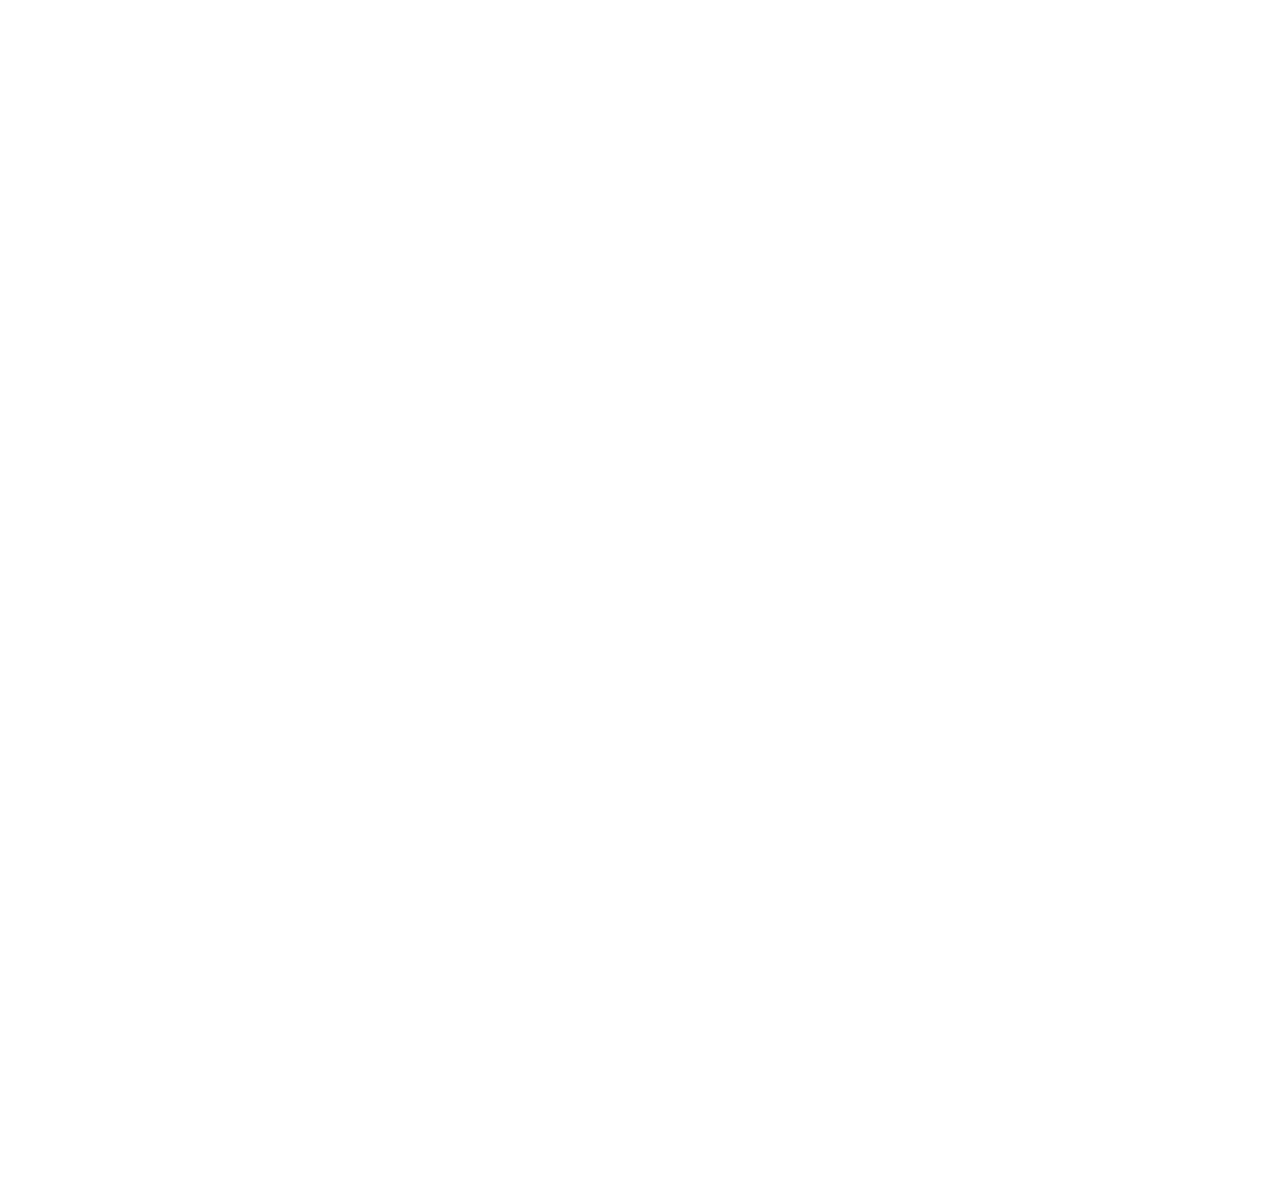
==== commit 0b2742ff: "update btn" ====
--- a/public/index_en.html
+++ b/public/index_en.html
@@ -138,11 +138,11 @@
                                                 <input placeholder="Password" id="checkpassword" type="password" class="form-control input-lg">
                                             </p>
                                             <input type="button" id="login" class="btn btn-primary btn-lg " value="Login">
-                                            <input type="button" id="setupNewAccount" class="btn btn-primary btn-lg " value="Sign up new account">
-                                            <input type="button" onclick="multiLLL()" id="multiLinguoBTN_en" class="btn btn-primary btn-lg " value="正體中文" style="background-color:#4A4AFF">	
+                                            <input type="button" id="setupNewAccount" class="btn btn-primary btn-lg " value="Sign up">
+                                            <input type="button" onclick="multiLLL()" id="multiLinguoBTN_en" class="btn btn-primary btn-lg " value="正體中文" style="background-color:#0044BB">	
                                             <hr>
-                                            <button onclick = "FBSignin()" class="btn btn-primary btn-lg " id="fbSigninBTN"style="background-color:#e7e7e7;color:black">Facebook Login</button>
-                                            <button onclick = "GoogleSignin()" class="btn btn-primary btn-lg "id="gSigninBTN"style="background-color:#e7e7e7;color:black">Google Login</button>
+                                            <button onclick = "FBSignin()" class="btn btn-primary btn-lg " id="fbSigninBTN"style="background-color:#4A4AFF">FB Login</button>
+                                            <button onclick = "GoogleSignin()" class="btn btn-primary btn-lg "id="gSigninBTN"style="background-color:#4A4AFF">Google Login</button>
                                             <div></div>
                                             <input type="button" id="confirmSetup" class="btn btn-primary btn-lg " value="Confirm">
                                             <hr>
@@ -154,6 +154,8 @@
 										<div class="col-md-12">
 											<h1 class="h3" id="greet">Hello,</h1>
                                                 <button onclick = "Signout()" class="btn btn-primary btn-lg " style="background-color:#f75000">Logout</button>
+                                                <input placeholder="Room Number" id="RoomNumber_Enter_EN" type="text">
+                                                <button onclick = "enterRoom()" id="enterRoomBTN_EN">Enter Room Number</button>
                                             <p id="mydate">Date:
                                             </p>
 										</div>
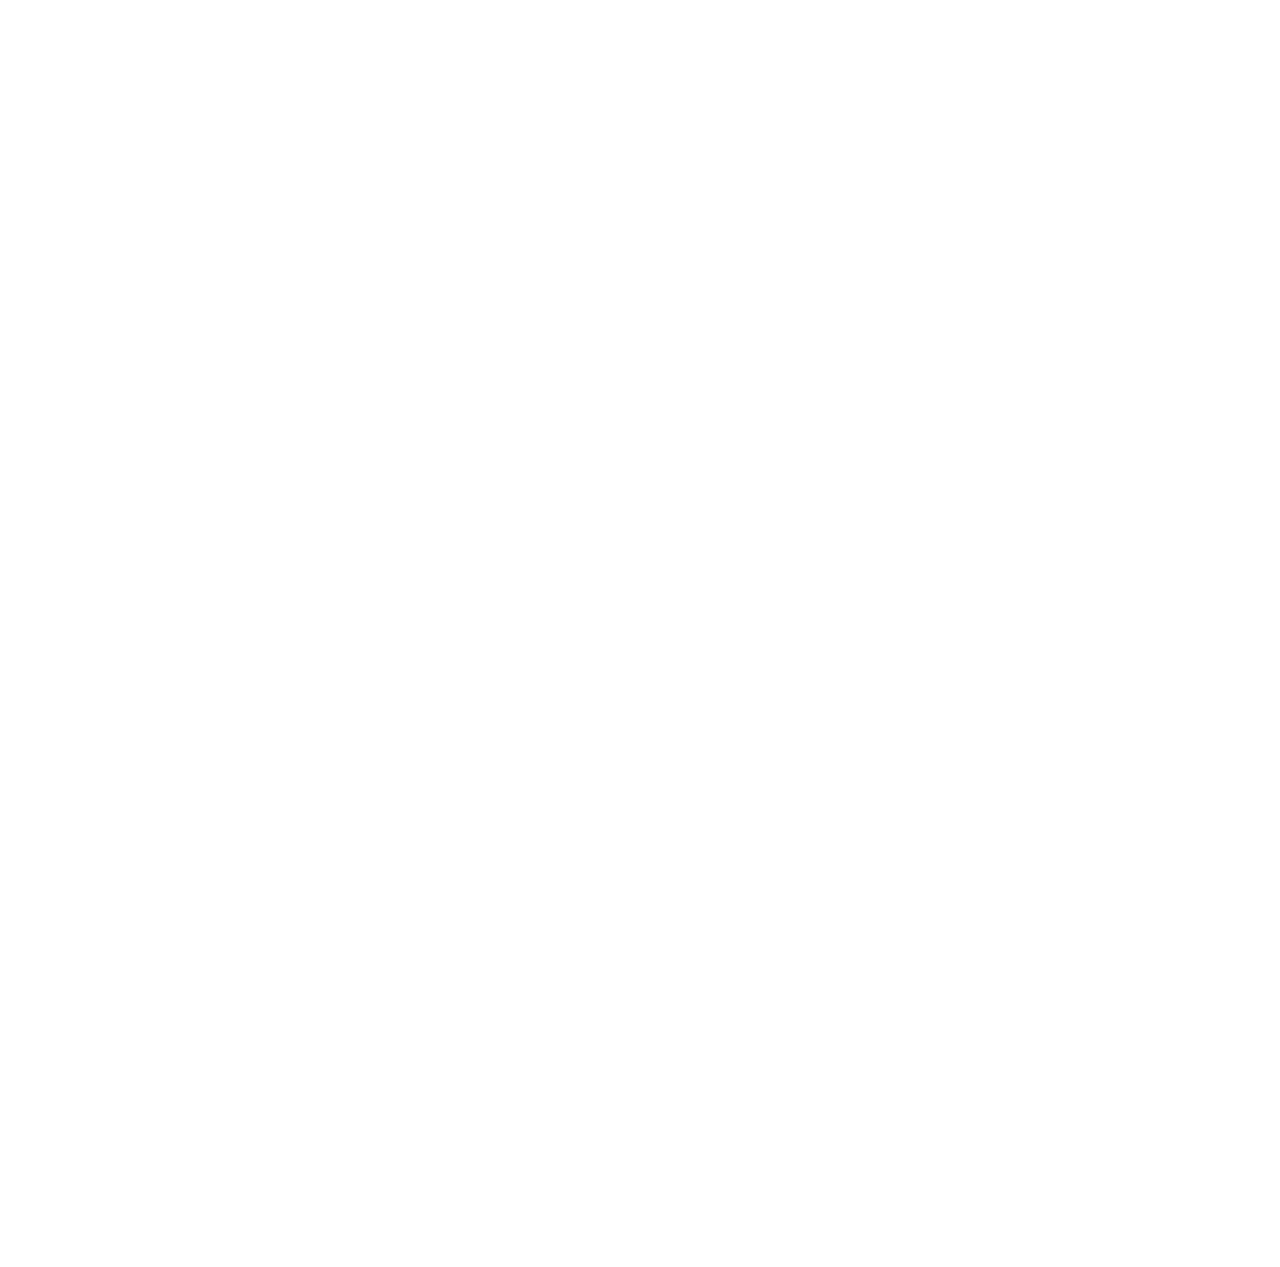
==== commit 8d35d844: "01/02 15:33" ====
--- a/public/index_en.html
+++ b/public/index_en.html
@@ -119,7 +119,7 @@
                                 <li id="signinTAB"><i class="fh5co-tab-menu-icon ti-ruler-pencil"></i>Login</li>
 								<li id="BasicSetting"><i class="fh5co-tab-menu-icon ti-ruler-pencil"></i>Meeting Settings</li>
 								<li id="Remodify"><i  class="fh5co-tab-menu-icon ti-paint-bucket"></i>Modify Meeting Records</li>
-                                <li id="downloadlink"><i  class="fh5co-tab-menu-icon glyphicon glyphicon-save"></i>Download Meeting Records<li>
+                                <li id="downloadlink"onclick="downloadSub()"><i  class="fh5co-tab-menu-icon glyphicon glyphicon-save"></i>Download Meeting Records<li>
 							</ul>
 							<div class="resp-tabs-container hor_1">
                                 <div>
@@ -138,10 +138,10 @@
                                                 <input placeholder="Password" id="checkpassword" type="password" class="form-control input-lg">
                                             </p>
                                             <input type="button" id="login" class="btn btn-primary btn-lg " value="Login">
-                                            <input type="button" id="setupNewAccount" class="btn btn-primary btn-lg " value="Sign up">
+                                            <input type="button" id="setupNewAccount" class="btn btn-primary btn-lg " value="Sign up new account">
                                             <input type="button" onclick="multiLLL()" id="multiLinguoBTN_en" class="btn btn-primary btn-lg " value="正體中文" style="background-color:#0044BB">	
                                             <hr>
-                                            <button onclick = "FBSignin()" class="btn btn-primary btn-lg " id="fbSigninBTN"style="background-color:#4A4AFF">FB Login</button>
+                                            <button onclick = "FBSignin()" class="btn btn-primary btn-lg " id="fbSigninBTN"style="background-color:#4A4AFF">Facebook Login</button>
                                             <button onclick = "GoogleSignin()" class="btn btn-primary btn-lg "id="gSigninBTN"style="background-color:#4A4AFF">Google Login</button>
                                             <div></div>
                                             <input type="button" id="confirmSetup" class="btn btn-primary btn-lg " value="Confirm">
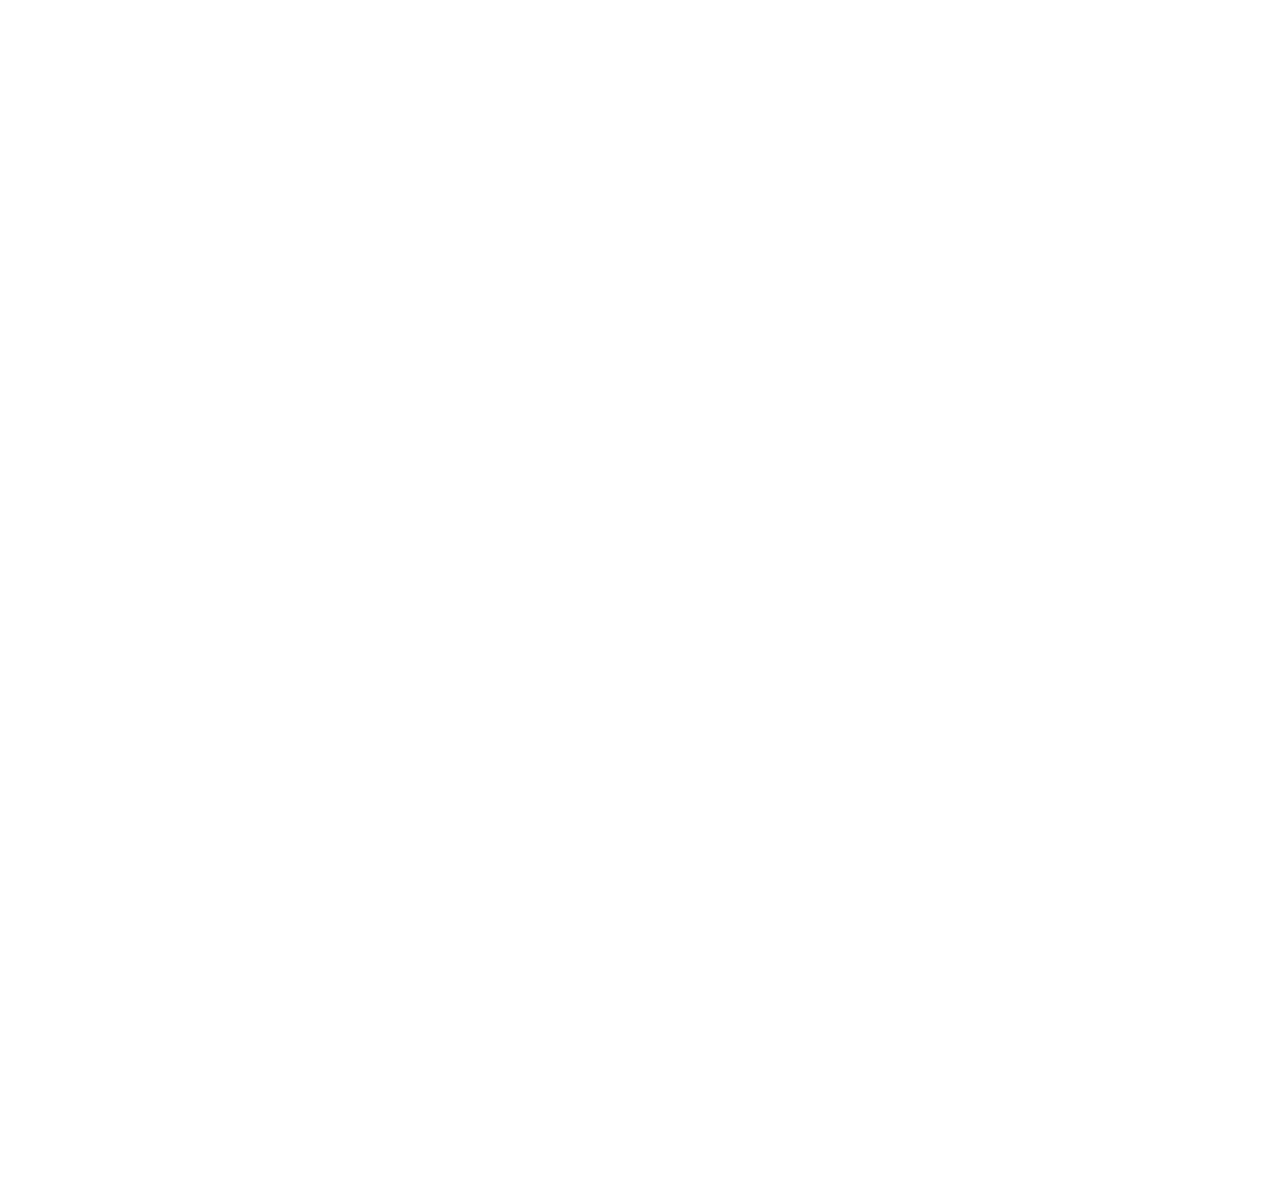
==== commit 6ee3445f: "Merge branch 'master' of https://github.com/tychen5/SDM_ConfSum" ====
--- a/public/index_en.html
+++ b/public/index_en.html
@@ -138,10 +138,10 @@
                                                 <input placeholder="Password" id="checkpassword" type="password" class="form-control input-lg">
                                             </p>
                                             <input type="button" id="login" class="btn btn-primary btn-lg " value="Login">
-                                            <input type="button" id="setupNewAccount" class="btn btn-primary btn-lg " value="Sign up new account">
+                                            <input type="button" id="setupNewAccount" class="btn btn-primary btn-lg " value="Sign up">
                                             <input type="button" onclick="multiLLL()" id="multiLinguoBTN_en" class="btn btn-primary btn-lg " value="正體中文" style="background-color:#0044BB">	
                                             <hr>
-                                            <button onclick = "FBSignin()" class="btn btn-primary btn-lg " id="fbSigninBTN"style="background-color:#4A4AFF">Facebook Login</button>
+                                            <button onclick = "FBSignin()" class="btn btn-primary btn-lg " id="fbSigninBTN"style="background-color:#4A4AFF">FB Login</button>
                                             <button onclick = "GoogleSignin()" class="btn btn-primary btn-lg "id="gSigninBTN"style="background-color:#4A4AFF">Google Login</button>
                                             <div></div>
                                             <input type="button" id="confirmSetup" class="btn btn-primary btn-lg " value="Confirm">
